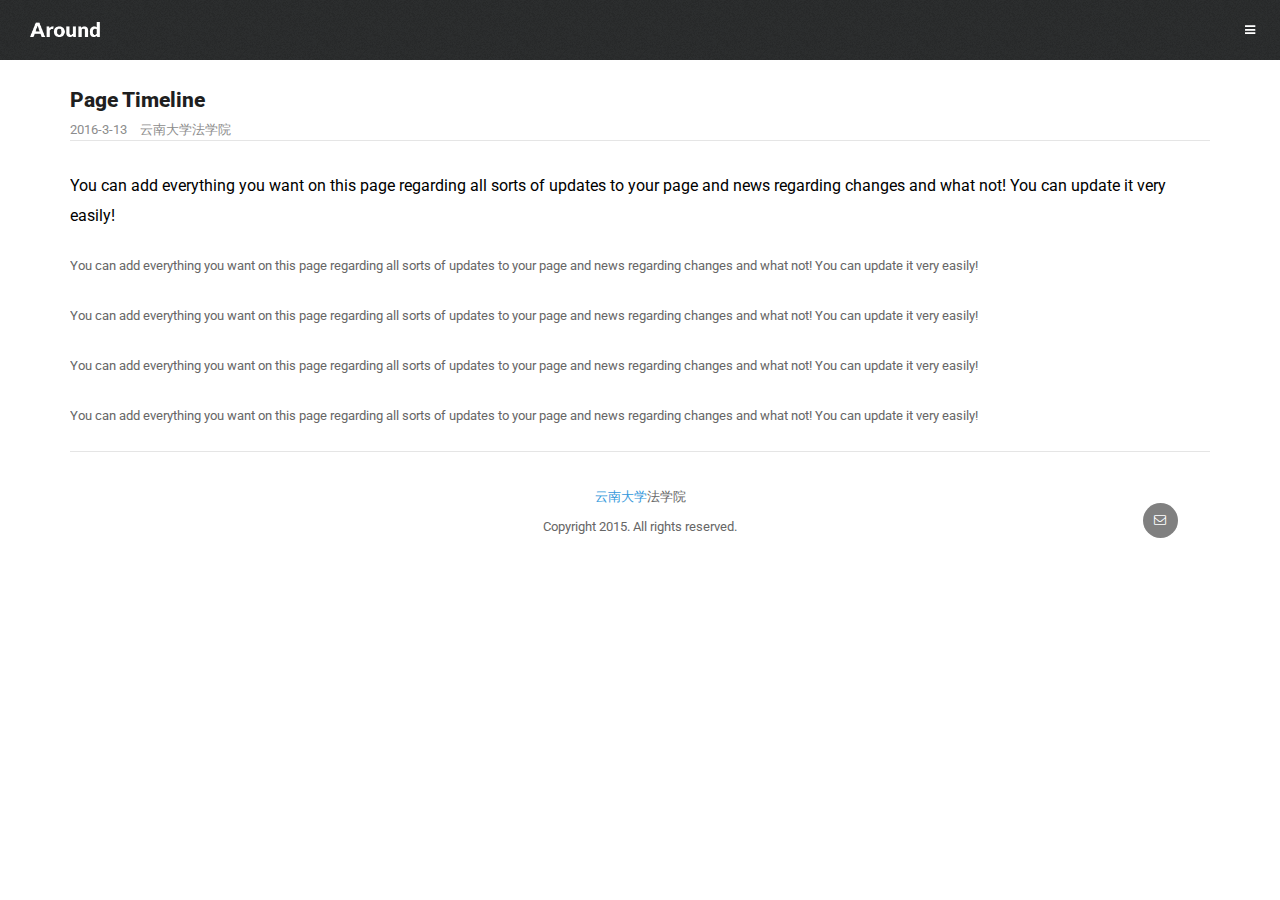
==== article.html @ e22a0e09 "initial version" ====
<!DOCTYPE html>
<html>
<head lang="en">
    <meta charset="UTF-8">
    <meta name="viewport"
          content="width=device-width,user-scalable=no, initial-scale=1.0, maximum-scale=1.0 minimal-ui">
    <title>law school</title>
    <!--<link rel="stylesheet" href="./bootstrap-3.3.2/dist/css/bootstrap.min.css">-->
    <link rel="stylesheet" href="style/framework.css" type="text/css">
    <link rel="stylesheet" href="style/font-awesome.css" type="text/css">
    <link rel="stylesheet" href="style/style.css" type="text/css">

    <script type="text/javascript" src="scripts/jquery-2.2.1.min.js"></script>
    <script type="text/javascript" src="scripts/headroom.min.js"></script>
    <script type="text/javascript" src="scripts/jQuery.headroom.js"></script>
    <script type="text/javascript" src="scripts/action.js"></script>

</head>
<body>
<ul class="menu-top">
    <!--还差一个active选择属性-->
    <li class="active-menu"><a href="index.html"><i class="fa fa-home"></i>主页<i class="fa fa-circle"></i></a></li>
    <li>
        <a class="has-submenu" href="#"><i class="fa fa-cog"></i>新闻公告<i class="fa fa-plus"></i></a>
        <ul class="submenu">
            <li><a href="news-faculty.html"><i class="fa fa-angle-right"></i>学院新闻<i class="fa fa-circle"></i></a></li>
            <li><a href="news-notice.html"><i class="fa fa-angle-right"></i>公告通知<i class="fa fa-circle"></i></a></li>
        </ul>
    </li>
    <li>
        <a class="has-submenu" href="#"><i class="fa fa-camera"></i>学院概况<i class="fa fa-plus"></i></a>
        <ul class="submenu">
            <li><a href="overview-faculty.html"><i class="fa fa-angle-right"></i>学院介绍<i class="fa fa-circle"></i></a>
            </li>
            <li><a href="overview-organization.html"><i class="fa fa-angle-right"></i>机构设置<i
                    class="fa fa-circle"></i></a></li>
            <li><a href="overview-presentL.html"><i class="fa fa-angle-right"></i>现任领导<i class="fa fa-circle"></i></a>
            </li>
            <li><a href="overview-previousL.html"><i class="fa fa-angle-right"></i>历任领导<i class="fa fa-circle"></i></a>
            </li>
            <li><a href="overview-council.html"><i class="fa fa-angle-right"></i>学术委员会<i class="fa fa-circle"></i></a>
            </li>
        </ul>
    </li>
    <li>
        <a class="has-submenu" href="#"><i class="fa fa-files-o"></i>教育教学<i class="fa fa-plus"></i></a>
        <ul class="submenu">
            <li><a href="education-tutor.html"><i class="fa fa-angle-right"></i>导师风采<i class="fa fa-circle"></i></a>
            </li>
            <li><a href="education-undergraduate.html"><i class="fa fa-angle-right"></i>本科生教学<i
                    class="fa fa-circle"></i></a></li>
            <li><a href="education-graduate.html"><i class="fa fa-angle-right"></i>研究生教学<i class="fa fa-circle"></i></a>
            </li>
            <li><a href="education-doctor.html"><i class="fa fa-angle-right"></i>博士生教学<i class="fa fa-circle"></i></a>
            </li>
            <li><a href="education-adult.html"><i class="fa fa-angle-right"></i>成人教育<i class="fa fa-circle"></i></a>
            </li>
            <li><a href="education-experiment.html"><i class="fa fa-angle-right"></i>试验中心<i
                    class="fa fa-circle"></i></a></li>
            <li><a href="education-practice.html"><i class="fa fa-angle-right"></i>实习基地<i class="fa fa-circle"></i></a>
            </li>
        </ul>
    </li>
    <li>
        <a class="has-submenu" href="#"><i class="fa fa-mobile"></i>科学研究<i class="fa fa-plus"></i></a>
        <ul class="submenu">
            <li><a href="study-application.html"><i class="fa fa-angle-right"></i>项目申报<i class="fa fa-circle"></i></a>
            </li>
            <li><a href="study-trend.html"><i class="fa fa-angle-right"></i>科研动态<i class="fa fa-circle"></i></a></li>
            <li><a href="study-found.html"><i class="fa fa-angle-right"></i>学科建设<i class="fa fa-circle"></i></a></li>
            <li><a href="study-center.html"><i class="fa fa-angle-right"></i>研究中心<i class="fa fa-circle"></i></a></li>
            <li><a href="study-journal.html"><i class="fa fa-angle-right"></i>学术期刊<i class="fa fa-circle"></i></a></li>
        </ul>
    </li>
    <li>
        <a href="contact.html"><i class="fa fa-envelope-o"></i>联系我们<i class="fa fa-circle"></i></a>
    </li>
    <li>
        <a class="close-menu" href="#"><i class="fa fa-times"></i>关闭<i class="fa fa-circle"></i></a>
    </li>
</ul>
<header class="header">
    <a class="header-logo" href="index.html"></a>
    <a class="header-nav show-nav"><i class="fa fa-navicon"></i></a>
</header>
<div class="header-clear" style="height: 90px"></div>

<div class="content">
    <div class="container no-bottom">
        <h1>Page Timeline</h1>
        <span>2016-3-13</span>
        <span>云南大学法学院</span>
        <div class="decoration"></div>
        <p style="font-size: 16px;color: #000000">
            You can add everything you want on this page regarding all sorts of updates to your page and news
            regarding changes and what not! You can update it very easily!
        </p>
        <p>
            You can add everything you want on this page regarding all sorts of updates to your page and news
            regarding changes and what not! You can update it very easily!
        </p>
        <p>
            You can add everything you want on this page regarding all sorts of updates to your page and news
            regarding changes and what not! You can update it very easily!
        </p>
        <p>
            You can add everything you want on this page regarding all sorts of updates to your page and news
            regarding changes and what not! You can update it very easily!
        </p>
        <p>
            You can add everything you want on this page regarding all sorts of updates to your page and news
            regarding changes and what not! You can update it very easily!
        </p>
    </div>
    <div class="decoration"></div>
</div>


<div class="footer">
    <p class="center-text" style="margin-bottom: 0px">
        <a href="http://www.ynu.edu.cn">云南大学</a>法学院
        <br/>
        Copyright 2015. All rights reserved.
    </p>

    <div class="footer-contact">
        <a href="#" class="footer-share">
            <i class="fa fa-share-alt"></i>
        </a>
    </div>
</div>

<div class="share-bottom">
    <h3>Contact Ways</h3>

    <p>
        <strong>Contact Information:</strong><br>
        <a href="tel:65036550" class="contact-call">电话: 65036550</a>
        <a href="#" class="contact-text">邮编: 650500</a>
        <a href="#" class="contact-mail">Email: lawschool@ynu.edu.cn</a>
        <a href="#" class="contact-facebook">地址: 昆明市呈贡区大学城云南大学(呈贡校区)法学楼</a>
    </p>
    <a href="#" class="close-share-bottom">Close</a>
</div>
<div class="menu-wrapper-background"></div>

</body>
</html>
---- style/framework.css ----
/*------------------------------------------------------------------
[Framework Stylesheet]

Project:	Boxed | Epsilon Framework
Version:	2.0
Last change:	10/23/2014
Assigned to:	Enabled & CosminCotor
Primary use:	ThemeForest Stock Item 
License:        You may not reuse or redistribute this framework
                outside the mentioned licenses found on ThemeForest
-------------------------------------------------------------------*/

@charset "utf-8";
@import url(http://fonts.useso.com/css?family=Open+Sans:300italic,400italic,600italic,700italic,800italic,400,300,600,700,800);
/*引入自定义字体*/
@import url(http://fonts.useso.com/css?family=Source+Sans+Pro:200,300,400,600,700,900,200italic,300italic,400italic,600italic,700italic,900italic);
@import url(http://fonts.useso.com/css?family=Lato:400,700,900);
@import url(http://fonts.useso.com/css?family=Roboto:400,100,100italic,300,300italic,400italic,500,500italic,700,700italic,900italic,900);
@import url(http://fonts.useso.com/css?family=Signika+Negative:300,400,600,700);

/* CSS Document */

/*
	1. Reset
	2. Typography 
	3. Preloader 
	4. Highlights 
	5. Buttons 
	6. Code Highlight 
	7. Lists
	8. Table 
	9. Speach Bubbles 
	10. Quote Styles
	11. Radio and Checkboxes
	12. Charts 
	13. Notifications
	14. Tabs
	15. Toggles
	16. Submenu
	17. Contact Form & Input Fields
	18. Detector
	19. Sharebox
	20. Profile
	21. Portfolio 
	22. Timeline
	23. --Feature Removed/Updated to Point 46--
	24. --Feature Removed/Updated to Point 46-- 
	25. Notification Page
	26. Login Box
	27. Portfolio Wide
    38. Sidebar Menu Structures
    39. Login Page
    40. Signup / Signin Page
    41. Coverpage Page
    42. User List Page
    43. Share Boxes
    44. Mobile Styled Switches
    45. Error Page
    46. Soon Page
    47. Blog Page
    48. Fullscreen Image Slider
    49. Calendar
*/

/*	1. Reset  */

* {
    appearance: normal;
    -webkit-appearance: none;
    -moz-appearance: none;
    margin: 0;
    padding: 0;
    border: 0;
    font-size: 100%;
    vertical-align: baseline;
    outline: none;
    font-size-adjust: none;
    -webkit-text-size-adjust: none; /*横屏时候缩放调整*/
    -moz-text-size-adjust: none;
    -ms-text-size-adjust: none;
    -webkit-tap-highlight-color: rgba(0, 0, 0, 0); /*屏蔽移动设备点击元素的阴影*/
}

*:focus {
    outline: none;
}

*, *:after, *:before {
    -webkit-box-sizing: border-box;
    -moz-box-sizing: border-box;
    box-sizing: border-box;
    padding: 0;
    margin: 0;
}

body {
    margin: 0;
    padding: 0;
    overflow-x: hidden;
}

body::-webkit-scrollbar {
    display: none;
}

a:hover {
    text-decoration: none !important; /*important优先级最高*/
}

::selection {
    background-color: #CCC;
    color: #000;
}

div, a, p, img, blockquote, form, fieldset, textarea, input, label, iframe, code, pre {
    display: block;
    position: relative;
    overflow: hidden;
}

/*	2. Typography  */

p {
    line-height: 30px;
    margin-bottom: 20px;
    font-size: 13px;
    letter-spacing: 0px;
}

p > a {
    display: inline;
    text-decoration: none;
}

p > a:hover {
    text-decoration: underline;
}
span{
    margin-right: 10px;
    font-size: 13px;
    color: #8c8c8c;
}
p > span {
    display: inline;
}

span > a {
    display: inline;
}

a > span {
    display: inline;
}

a {
    text-decoration: none;
}

a:hover {
    text-decoration: none;
}

h1 > a, h2 > a, h3 > a, h4 > a, h5 > a, h6 > a {
    display: inline;
}

table {
    border-collapse: separate;
    border-spacing: 0;
    background-color: #f6f6f6;
    border-left: 1px solid #e9e9e9;
    border-top: 1px solid #e9e9e9;
    width: 100%;
    clear: both;
    margin-bottom: 27px;
}

thead {
}

th {
    vertical-align: middle;
    border-bottom: 1px solid #e9e9e9;
    border-right: 1px solid #e9e9e9;
    font-weight: bold;
    color: #555;
    background-color: #f6f6f6;
}

tr {
    line-height: 18px;
}

td {
    border-right: 1px solid #e9e9e9;
    border-bottom: 1px solid #e9e9e9;
    text-align: center;
    color: #666;
    padding-top: 9px;
    padding-bottom: 9px;
    line-height: 18px;
    vertical-align: middle;
    background-color: #fdfdfd;
}

tr:hover > td {
    background: #fff;
}

ul {
    margin-bottom: 20px;
}

ol {
    margin-bottom: 30px;
}

li {
    line-height: 18px;
    margin-bottom: 5px;
    list-style: inside;
}

ol > li:last-child, ul > li:last-child {
    margin-bottom: 0px;
}

.background-turquoise {
    background-color: #1abc9c;
}

.background-turquoise-dark {
    background-color: #16a085;
}

.background-green {
    background-color: #2ecc71;
}

.background-green-dark {
    background-color: #27ae60;
}

.background-blue {
    background-color: #3498db;
}

.background-blue-dark {
    background-color: #2980b9;
}

.background-magenta {
    background-color: #9b59b6;
}

.background-magenta-dark {
    background-color: #8e44ad;
}

.background-yellow {
    background-color: #f1c40f;
}

.background-yellow-dark {
    background-color: #f39c12;
}

.background-orange {
    background-color: #e67e22;
}

.background-orange-dark {
    background-color: #d35400;
}

.background-red {
    background-color: #e74c3c;
}

.background-red-dark {
    background-color: #c0392b;
}

.background-gray {
    background-color: #95a5a6;
}

.background-gray-dark {
    background-color: #7f8c8d;
}

/*//////////////////////////////////////*/
/*Font Selection and General Font Colors*/
/*//////////////////////////////////////*/

body {
    font-family: 'Roboto', sans-serif;
    -webkit-font-smoothing: antialiased;
    color: #666;
    font-size: 12px;
    line-height: 20px;
}

.checkbox {
    color: #666;
}

h1 {
    font-size: 21px;
    margin-bottom: 10px;
    font-weight: 800;
    color: #212935;
}

h2 {
    font-size: 19px;
    margin-bottom: 10px;
    font-weight: 800;
    color: #212935;
}

h3 {
    font-size: 17px;
    margin-bottom: 10px;
    font-weight: 700;
    color: #212935
}

h4 {
    font-size: 15px;
    margin-bottom: 10px;
    font-weight: 800;
    color: #212935;
}

h5 {
    color: #212935;
    font-size: 13px;
    margin-bottom: 5px;
    font-weight: 800;
}

h1, h2, h3, h4, h5, h6 {
    font-family: 'Roboto', sans-serif;
    -webkit-font-smoothing: antialiased;
    color: #1f1f1f;
}

a:hover {
    color: #2980b9;
    transition: all 200ms ease;
}

a {
    color: #3498db;
    tramsition: all 200ms ease;
}

/*////////////////////////*/
/*Other Classes and Resets*/
/*////////////////////////*/

.overlay {
    pointer-events: none;
    position: absolute;
    width: 100%;
    height: 100%;
    background-color: rgba(0, 0, 0, 0.5);
    z-index: 9999;
}

.content {
    clear: both;
    margin-left: 30px;
    margin-right: 30px;
}

@media (min-width: 768px) {
    .content {
        margin-left: 70px;
        margin-right: 70px;
    }
}

.container {
    margin-bottom: 30px;
}

.no-bottom {
    margin-bottom: 0px;
    padding-bottom: 0px;
}

.half-bottom {
    margin-bottom: 15px;
}

.full-bottom {
    margin-bottom: 30px !important;
}

.clear {
    clear: both;
    height: 0px;
    line-height: 0px;
}

.float-left {
    float: left;
    margin-right: 10px;
}

.float-right {
    float: right;
    margin-left: 5px;
}

.right-text {
    display: block;
    text-align: right;
}

.left-text {
    display: block;
    text-align: left;
}

.center-text {
    display: block;
    text-align: center;
}

.uppercase {
    text-transform: uppercase;
}

.capitalize {
    text-transform: capitalize;
}

.regular-anchor {
    color: inherit !important;
}

.responsive-image {
    width: 100%;
    margin-bottom: 0px;
}

.round-image {
    border-radius: 500px;
}

.responsive-video {
    display: block;
    width: 100%;
    margin-bottom: 30px;
}

@media (min-width: 768px) {
    .responsive-video {
        min-height: 400px;
    }
}

.decoration {
    height: 1px;
    background-color: rgba(0, 0, 0, 0.1);
    margin-bottom: 30px;
    display: block;
    clear: both;
}

@media (max-width: 767px) {
    .center-if-mobile {
        text-align: center;
        display: block;
    }

    .left-if-mobile {
        text-align: left;
    }

    .right-if-mobile {
        text-align: right;
    }
}

@media (min-width: 768px) {
    .center-if-tablet {
        text-align: center;
    }

    .left-if-tablet {
        text-align: left;
    }

    .right-if-tablet {
        text-align: right;
    }
}

/*	3. Preloader  */

#preloader {
    position: fixed;
    z-index: 2500;
    top: 0;
    left: 0;
    right: 0;
    bottom: 0;
    background-color: #FFF;
    z-index: 99999999;
}

#status {
    position: fixed;
    z-index: 99999999;
    width: 250px;
    height: 250px;
    position: absolute;
    left: 50%;
    top: 50%;
    background-image: url(../images/status.gif);
    background-size: 64px 64px;
    background-repeat: no-repeat;
    background-position: center;
    margin: -125px 0 0 -125px;
}

#status p {
    top: 60%;
}

#status em {
    font-size: 10px !important;
    display: block;
    font-style: normal;
}

/*Typograhpy Features*/

.center-icon {
    width: 70px;
    margin-left: auto;
    margin-right: auto;
    margin-bottom: 30px;
}

.last-column {
    margin-right: 0% !important;
}

.one-third {
    width: 28%;
    float: left;
    margin-right: 8%;
}

.one-half {
    width: 45%;
    float: left;
    margin-right: 10%;
}

@media (max-width: 760px) {

    .hide-if-mobile {
        display: none;
    }

}

@media (min-width: 760px) {
    .one-third-responsive {
        width: 30%;
        float: left;
        margin-right: 5%;
    }

    .one-half-responsive {
        width: 46%;
        float: left;
        margin-right: 8%;
    }

    .sidebar-left-big {
        width: 70%;
        float: left;
        margin-right: 5%
    }

    .sidebar-right-small {
        width: 25%;
        float: right;
    }

    .sidebar-right-big {
        width: 70%;
        float: right;
    }

    .sidebar-left-small {
        width: 25%;
        float: left;
        margin-right: 5%;
    }

    .hide-if-responsive {
        display: none;
    }

}

/*	4. Highlights  */

.text-highlight {
    color: #FFFFFF;
    padding: 8px;
    margin-right: 3px;
}

.highlight-turqoise {
    background-color: #16a085;
}

.highlight-green {
    background-color: #27ae60;
}

.highlight-blue {
    background-color: #2980b9;
}

.highlight-magenta {
    background-color: #8e44ad;
}

.highlight-dark {
    background-color: #2c3e50;
}

.highlight-yellow {
    background-color: #f1c40f;
}

.highlight-red {
    background-color: #c0392b;
}

.highlight-orange {
    background-color: #e67e22;
}

/*	5. Buttons  */

.full-button {
    display: block;
    width: 100%;
    text-align: center;
}

.center-button {
    width: 120px;
    margin-left: auto;
    margin-right: auto;
    display: block !important;
    margin-top: 10px;
    text-align: center;
}

.button {
    display: inline-block;
    padding: 10px 20px;
}

.button-3d {
    display: inline-block;
    padding: 8px 20px;
}

.button i {
    margin-right: 10px;
    font-size: 12px;
    width: 12px;
    text-align: center;
    margin-left: -5px;
}

.button:hover {
    color: #FFFFFF !important;
}

.button-3d:hover {
    color: #FFFFFF !important;
}

.tea-3d {
    border-bottom: solid 4px #117562;
}

.button-tea {
    background-color: #16a085;
    color: #FFFFFF;
}

.button-tea:hover {
    background-color: #1abc9c;
}

.green-3d {
    border-bottom: solid 4px #1e8248;
}

.button-green {
    background-color: #27ae60;
    color: #FFFFFF;
}

.button-green:hover {
    background-color: #2ecc71;
}

.blue-3d {
    border-bottom: solid 4px #194e70;
}

.button-blue {
    background-color: #2980b9;
    color: #FFFFFF;
}

.button-blue:hover {
    background-color: #3498db;
}

.magenta-3d {
    border-bottom: solid 4px #602e75;
}

.button-magenta {
    background-color: #8e44ad;
    color: #FFFFFF;
}

.button-magenta:hover {
    background-color: #9b59b6;
}

.dark-3d {
    border-bottom: solid 4px #19232d;
}

.button-dark {
    background-color: #2c3e50;
    color: #FFFFFF;
}

.button-dark:hover {
    background-color: #34495e;
}

.yellow-3d {
    border-bottom: solid 4px #ba970b;
}

.button-yellow {
    background-color: #f1c40f;
    color: #1f1f1f;
}

.button-yellow:hover {
    background-color: #f39c12;
}

.orange-3d {
    border-bottom: solid 4px #9d3e00;
}

.button-orange {
    background-color: #d35400;
    color: #FFFFFF;
}

.button-orange:hover {
    background-color: #e67e22;
}

.red-3d {
    border-bottom: solid 4px #8a281e;
}

.button-red {
    background-color: #c0392b;
    color: #FFFFFF;
}

.button-red:hover {
    background-color: #e74c3c;
}

.light-3d {
    border-bottom: solid 4px #868a8c;
}

.button-light {
    background-color: #bdc3c7;
    color: #1f1f1f;
}

.button-light:hover {
    background-color: #ecf0f1;
}

.grey-3d {
    border-bottom: solid 4px #474d4e;
}

.button-grey {
    background-color: #7f8c8d;
    color: #FFFFFF;
}

.button-grey:hover {
    background-color: #95a5a6;
}

/*	6. Code Highlight  */

.code {
    border: solid 1px #cacaca;
    font-size: 12px;
    margin-bottom: 30px;
}

.wline {
    font-size: 11px;
    font-family: "Courier New", Courier, monospace !important;
    display: block;
    background-color: #FFFFFF;
    padding-left: 10px;
    padding-right: 10px;
    padding-top: 8px;
    padding-bottom: 8px;
}

.code > span:last-child {
    border-bottom: none;
}

.gline {
    font-size: 11px;
    font-family: "Courier New", Courier, monospace !important;
    border-top: solid 1px rgba(0, 0, 0, 0.1);
    border-bottom: solid 1px rgba(0, 0, 0, 0.1);
    display: block;
    background-color: #f1f1f1;
    padding-left: 10px;
    padding-right: 10px;
    padding-top: 8px;
    padding-bottom: 8px;
}

/*	7. Lists  */

.number-list {
}

.number-list li {
    line-height: 26px;
    list-style: decimal;
    overflow: visible !important;
    margin-left: 0px;
    list-style: decimal;
    margin-left: 20px;
    padding-left: 0px;
}

.normal-list li {
    line-height: 26px;
    padding-left: 5px;
}

.icon-list li {
    list-style: none;
    padding-left: 30px;
    background-repeat: no-repeat;
    background-size: 18px 18px;
    background-position: 0px 5px;
    margin-bottom: 10px;
    line-height: 26px;
}

.font-icon-list li {
    list-style: none;
    padding-left: 0px;
    color: #666666;
    line-height: 26px;
}

.font-icon-list li a {
    color: #666666;
}

.icon-list li a {
    color: #666666;
}

.font-icon-list i {
    margin-right: 10px;
    width: 12px;
}

.address-list {
    background-image: url(../images/lists/address_48.png);
}

.block-list {
    background-image: url(../images/lists/block_48.png);
}

.bookmark-list {
    background-image: url(../images/lists/bookmark_48.png);
}

.briefcase-list {
    background-image: url(../images/lists/briefcase_48.png);
}

.bubble-list {
    background-image: url(../images/lists/bubble_48.png);
}

.buy-list {
    background-image: url(../images/lists/buy_48.png);
}

.calendar-list {
    background-image: url(../images/lists/calendar_48.png);
}

.clipboard-list {
    background-image: url(../images/lists/clipboard_48.png);
}

.clock-list {
    background-image: url(../images/lists/clock_48.png);
}

.delete-list {
    background-image: url(../images/lists/delete_48.png);
}

.diagram-list {
    background-image: url(../images/lists/diagram_48.png);
}

.document-list {
    background-image: url(../images/lists/document_48.png);
}

.down-list {
    background-image: url(../images/lists/down_48.png);
}

.flag-list {
    background-image: url(../images/lists/flag_48.png);
}

.folder-list {
    background-image: url(../images/lists/folder_48.png);
}

.gear-list {
    background-image: url(../images/lists/gear_48.png);
}

.globe-list {
    background-image: url(../images/lists/globe_48.png);
}

.heart-list {
    background-image: url(../images/lists/heart_48.png);
}

.help-list {
    background-image: url(../images/lists/help_48.png);
}

.home-list {
    background-image: url(../images/lists/home_48.png);
}

.info-list {
    background-image: url(../images/lists/info_48.png);
}

.key-list {
    background-image: url(../images/lists/key_48.png);
}

.label-list {
    background-image: url(../images/lists/label_48.png);
}

.left-list {
    background-image: url(../images/lists/left_48.png);
}

.letter-list {
    background-image: url(../images/lists/letter_48.png);
}

.monitor-list {
    background-image: url(../images/lists/monitor_48.png);
}

.pencil-list {
    background-image: url(../images/lists/pencil_48.png);
}

.plus-list {
    background-image: url(../images/lists/plus_48.png);
}

.present-list {
    background-image: url(../images/lists/present_48.png);
}

.print-list {
    background-image: url(../images/lists/print_48.png);
}

.right-list {
    background-image: url(../images/lists/right_48.png);
}

.save-list {
    background-image: url(../images/lists/save_48.png);
}

.search-list {
    background-image: url(../images/lists/search_48.png);
}

.shield-list {
    background-image: url(../images/lists/shield_48.png);
}

.statistics-list {
    background-image: url(../images/lists/statistics_48.png);
}

.stop-list {
    background-image: url(../images/lists/stop_48.png);
}

.tick-list {
    background-image: url(../images/lists/tick_48.png);
}

.trash-list {
    background-image: url(../images/lists/trash_48.png);
}

.up-list {
    background-image: url(../images/lists/up_48.png);
}

.user-list {
    background-image: url(../images/lists/user_48.png);
}

.wallet-list {
    background-image: url(../images/lists/wallet_48.png);
}

.warning-list {
    background-image: url(../images/lists/warning_48.png);
}

/*	8. Table  */

.table {
    width: 100%;
    margin-bottom: 35px;
}

.table-title {
    font-family: 'Dosis', sans-serif;
    font-size: 12px;
}

.table-sub-title {
    font-family: 'Dosis', sans-serif;
    font-weight: bold;
    font-size: 12px;
}

.price {
    font-size: 12px;
}

.small-price {
    position: absolute;
    margin-left: 0px;
    font-size: 10px;
    margin-top: -3px !important;
}

table {
    font-size: 12px;
    text-shadow: 1px 1px 0px #fff;
    background: #eaebec;
    border: #ccc 1px solid;
    margin-bottom: 25px;
}

table th {
    padding: 21px 25px 22px 25px;
    border-bottom: 1px solid #e0e0e0;
}

table th:first-child {
    text-align: center;
    padding-left: 20px;
}

table tr {
    text-align: center;
    padding-left: 20px;
}

table tr td:first-child {
    text-align: left;
    padding-left: 20px;
    border-left: 0;
}

table tr td {
    padding: 14px;
    border-top: 1px solid #ffffff;
    border-bottom: 1px solid #e0e0e0;
    border-left: 0px solid #e0e0e0;
}

table tr.even td {
    background: #efefef;
}

table tr:last-child td {
    border-bottom: 0;
}

table tr:hover td {
    background: #f8f8f8;
}

.table-heading {
    padding-top: 10px;
    padding-bottom: 15px;
}

.table-text {
    color: #6f6f6f;
}

/*	9. Speach Bubbles  */

.green-bubble {
    background-color: #33c922 !important;
    color: #FFFFFF !important;
    border: none !important;
}

.blue-bubble {
    background-color: #0b84fe !important;
    color: #FFFFFF !important;
    border: none !important;
}

.speach-left {
    float: left;
    display: inline;
    text-align: left;
    max-width: 75%;
    font-size: 12px;
    padding-left: 10px;
    padding-right: 10px;
    padding-top: 5px;
    padding-bottom: 5px;
    border-radius: 10px;
    background-color: #FFFFFF;
    border: solid 1px #cacaca;
}

.speach-left-title {
    display: block;
    width: 100%;
    font-size: 10px;
    font-style: normal;
    padding-left: 5px;
    color: #000000;
    text-shadow: 0px 1px 0px #FFFFFF;
}

.speach-right {
    float: right;
    text-align: right;
    text-align: left;
    max-width: 75%;
    font-size: 12px;
    padding-left: 10px;
    padding-right: 10px;
    padding-top: 5px;
    padding-bottom: 5px;
    border-radius: 10px;
    background-color: #FFFFFF;
    border: solid 1px #cacaca;
}

.speach-right-title {
    text-align: right;
    display: block;
    font-size: 10px;
    font-style: normal;
    padding-right: 5px;
    color: #000000;
    text-shadow: 0px 1px 0px #FFFFFF;
}

/*	10. Quote Styles  */

.quote-style-one {
    margin-bottom: 30px;
}

.quote-style-one img {
    float: left;
    width: 25%;
}

.quote-style-one em {
    font-style: normal;
    float: left;
    width: 70%;
    padding-left: 4%;
}

.quote-style-one strong {
    font-style: italic;
    float: left;
    width: 70%;
    padding-left: 4%;
    padding-top: 2%;
}

.quote-style-two {
    margin-bottom: 30px;
}

.quote-style-two em {
    text-align: left;
    font-style: normal;
    display: block;
}

.quote-style-two strong {
    text-align: left;
    font-style: italic;
    display: block;
}

.quote-style-three {
    margin-bottom: 30px;
}

.quote-style-three em {
    text-align: right;
    font-style: normal;
    display: block;
}

.quote-style-three strong {
    text-align: right;
    font-style: italic;
    display: block;
}

.quote-style-four em {
    text-align: center;
    font-style: normal;
    display: block;
}

.quote-style-four strong {
    text-align: center;
    font-style: italic;
    display: block;
}

.quote-style-four img {
    width: 70px;
    margin-left: auto;
    margin-right: auto;
    padding-bottom: 20px;
}

/*	11. Radio and Checkboxe */

.checkbox-one {
    background-image: url(../images/ui/checkbox1.png);
    background-size: 16px 18px;
    background-repeat: no-repeat;
    padding-left: 30px;
    background-position: 0px 1px;
    margin-bottom: 10px;
}

.checkbox-one-checked {
    background-image: url(../images/ui/checkbox1c.png);
}

.checkbox-two {
    background-image: url(../images/ui/checkbox2.png);
    background-size: 16px 18px;
    background-repeat: no-repeat;
    padding-left: 30px;
    background-position: 0px 1px;
    margin-bottom: 10px;
}

.checkbox-two-checked {
    background-image: url(../images/ui/checkbox2c.png);
}

.checkbox-three {
    background-image: url(../images/ui/checkbox3.png);
    background-size: 16px 16px;
    background-repeat: no-repeat;
    padding-left: 30px;
    background-position: 0px 2px;
    margin-bottom: 10px;
}

.checkbox-three-checked {
    background-image: url(../images/ui/checkbox3c.png);
}

.radio-one {
    background-image: url(../images/ui/radio1.png);
    background-size: 16px 18px;
    background-repeat: no-repeat;
    padding-left: 30px;
    background-position: 0px 1px;
    margin-bottom: 10px;
}

.radio-one-checked {
    background-image: url(../images/ui/radio1c.png);
}

.radio-two {
    background-image: url(../images/ui/radio2.png);
    background-size: 16px 18px;
    background-repeat: no-repeat;
    padding-left: 30px;
    background-position: 0px 1px;
    margin-bottom: 10px;
}

.radio-two-checked {
    background-image: url(../images/ui/radio2c.png);
}

/*	12. Charts */

.chart div {
    overflow: hidden !important;
}

.chart strong {
    font-size: 13px;
    text-align: left;
    font-weight: 600;
    font-family: 'Source Sans Pro', sans-serif;
    padding-left: 5px;
}

.chart em {
    font-size: 13px;
    text-align: right;
    font-style: normal;
    display: block;
    margin-bottom: 10px;
    margin-top: -20px;
    font-weight: 300;
    font-family: 'Source Sans Pro', sans-serif;
    padding-right: 5px;
}

.chart-background {
    background-color: #CCC;
    width: 100%;
    display: block;
    height: 22px;
    margin-bottom: 20px;
    margin-top: -5px;
}

.red-chart {
    background-color: #c0392b;
    margin: 3px;
    height: 16px;
    opacity: 0.9;
}

.green-chart {
    background-color: #27ae60;
    margin: 3px;
    height: 16px;
    opacity: 0.9;
}

.yellow-chart {
    background-color: #f39c12;
    margin: 3px;
    height: 16px;
    opacity: 0.9;
}

.magenta-chart {
    background-color: #8e44ad;
    margin: 3px;
    height: 16px;
    opacity: 0.9;
}

.blue-chart {
    background-color: #2980b9;
    margin: 3px;
    height: 16px;
    opacity: 0.9;
}

.chart-round div {
    border-radius: 20px;
}

.p100 {
    width: 100%;
}

.p90 {
    width: 90%;
}

.p80 {
    width: 80%;
}

.p70 {
    width: 70%;
}

.p60 {
    width: 60%;
}

.p50 {
    width: 50%;
}

.p40 {
    width: 40%;
}

.p30 {
    width: 30%;
}

.p20 {
    width: 20%;
}

.p10 {
    width: 10%;
}

.p0 {
    width: 0%;
}

/*	13. Notifications */

.red-notification {
    background-color: #c0392b !important;
    color: #FFFFFF;
}

.green-notification {
    background-color: #27ae60 !important;
    color: #FFFFFF;
}

.yellow-notification {
    background-color: #f39c12 !important;
    color: #FFFFFF;
}

.blue-notification {
    background-color: #2980b9 !important;
    color: #FFFFFF;
}

.big-notification {
    margin-bottom: 30px;
    padding: 8px;
}

.big-notification h3 {
    font-family: 'Dosis', sans-serif;
    font-weight: 400;
    color: #FFFFFF;
    margin-bottom: 5px;
    margin: 10px;
    padding-bottom: 10px;
    padding-top: 5px;
    border-bottom: solid 1px rgba(255, 255, 255, 0.2);
}

.big-notification h4 {
    font-family: 'Dosis', sans-serif;
    font-weight: 400;
    color: #FFFFFF;
    margin-bottom: 5px;
    margin: 10px;
    padding-bottom: 10px;
    padding-top: 0px;
    border-bottom: solid 1px rgba(255, 255, 255, 0.2);
}

.close-big-notification {
    font-size: 14px;
    color: #FFFFFF;
    float: right;
    margin-top: -43px;
    margin-right: 10px;
    width: 20px;
    height: 20px;
    text-align: center;
}

.close-big-notification:hover {
    color: #FFFFFF;
}

.big-notification p {
    padding: 10px;
    padding-top: 0px;
    margin-bottom: 0px;
}

.static-notification-red {
    overflow: hidden;
    background-color: #c0392b;
    color: #FFFFFF;
    margin-bottom: 30px;
}

.static-notification-red p {
    font-size: 11px;
    margin-top: 10px;
    margin-bottom: 10px;
    font-weight: 500;
}

.static-notification-green {
    overflow: hidden;
    background-color: #27ae60;
    color: #FFFFFF;
    margin-bottom: 30px;
}

.static-notification-green p {
    font-size: 11px;
    margin-top: 10px;
    margin-bottom: 10px;
    font-weight: 500;
}

.static-notification-yellow {
    overflow: hidden;
    background-color: #f39c12;
    color: #FFFFFF;
    margin-bottom: 30px;
}

.static-notification-yellow p {
    font-size: 11px;
    margin-top: 10px;
    margin-bottom: 10px;
    font-weight: 500;
}

.static-notification-blue {
    overflow: hidden;
    background-color: #2980b9;
    color: #FFFFFF;
    margin-bottom: 30px;
}

.static-notification-blue p {
    font-size: 11px;
    margin-top: 10px;
    margin-bottom: 10px;
    font-weight: 500;
}

/*Top Notifications*/

.notification-top {
    height: 0px;
    width: 100%;
    transition: all 400ms ease;
}

.show-notification-top {
    height: 100px !important;
    transition: all 400ms ease;
    transition-delay: 1s;
}

.notification-top a {
    color: #FFFFFF;
    border-bottom: solid 1px rgba(255, 255, 255, 0.3);
    padding-bottom: 2px;
}

.hide-top-notification {
    font-size: 10px;
    width: 30px;
    height: 30px;
    position: absolute;
    right: 34px;
    top: 17px;
    color: #FFFFFF;
    text-align: center;
    background-color: rgba(0, 0, 0, 0.1);
    border-radius: 30px;
    line-height: 31px;
    border: none !important;
    transition: all 200ms ease;
}

.hide-top-notification:hover {
    background-color: rgba(0, 0, 0, 0.3);
    transition: all 200ms ease;
}

.goto-top-notification {
    font-size: 10px;
    width: 30px;
    height: 30px;
    position: absolute;
    right: 80px;
    top: 17px;
    color: #FFFFFF;
    text-align: center;
    background-color: rgba(0, 0, 0, 0.1);
    border-radius: 30px;
    line-height: 30px;
    border: none !important;
    transition: all 200ms ease;
}

.goto-top-notification:hover {
    background-color: rgba(0, 0, 0, 0.3);
    transition: all 200ms ease;
}

.notification-top h3 {
    margin-left: 30px;
    margin-top: 23px;
    margin-bottom: 12px;
    color: #FFFFFF;
}

.notification-top p {
    font-size: 12px;
    margin-left: 30px;
    padding-right: 30px;
    line-height: 24px;
    opacity: 0.8;
}

/*	14. Tabs */

.tabs div {
    overflow: hidden !important;
}

.tabs a {
    color: #343434;
    text-transform: uppercase;
}

.tab-content {
    overflow: hidden;
    display: none;
}

.tab-content img {
    margin-top: 8px;
}

.tab-content p {
    margin-bottom: 0px;
}

.tab-content-1 {
    display: block;
}

.tab-active {
    background-color: #bee7cf !important;
}

.actve-green {
    background-color: #67c68f !important;
}

.tab-but {
    font-size: 13px;
    float: left;
    background-color: #f9f9f9;
    margin-right: 2px;
    margin-bottom: 2px;
    padding-left: 10px;
    padding-right: 10px;
    padding-top: 5px;
    padding-bottom: 5px;
}

.tab-content {
    background-color: #eeeeee;
    padding-left: 10px;
    padding-right: 10px;
    padding-top: 10px;
    padding-bottom: 10px;
}

/*	15. Toggles  */

.toggle-content {
    display: none;
    padding-top: 0px;
}

.toggle-content p {
    border-top: solid 1px rgba(0, 0, 0, 0.05);
    margin-bottom: 0px;
    padding-top: 10px;
    padding: 15px;
}

.toggle-1, .toggle-2, .toggle-3 {
    background-color: #eeeeee;
}

.toggle-3 {

}

.deploy-toggle-1 {
    padding: 15px;
    padding-left: 50px;
    font-size: 13px;
    color: #343434;
    text-transform: uppercase;
    background-image: url(../images/ui/plus.png);
    background-repeat: no-repeat;
    background-size: 12px 12px;
    background-position: 15px 19px;
}

.toggle-1-active {
    background-image: url(../images/ui/minus.png);
}

.deploy-toggle-2 {
    padding: 15px;
    padding-left: 50px;
    font-size: 13px;
    color: #343434;
    text-transform: uppercase;
    background-image: url(../images/lists/plus_48.png);
    background-repeat: no-repeat;
    background-size: 14px 14px;
    background-position: 15px 18px;
}

.toggle-2-active {
    background-image: url(../images/lists/delete_48.png);
}

.deploy-toggle-3 {
    padding: 15px;
    font-size: 13px;
    color: #343434;
    text-transform: uppercase;
}

.deploy-toggle-3 em {
    background-color: #c0392b;
    position: absolute;
    transition: 0.1s ease-out;
    right: 15px;
    width: 50px;
    height: 20px;
    border-radius: 30px;
}

.deploy-toggle-3 em strong {
    top: 2px;
    left: 2px;
    height: 16px;
    width: 16px;
    border-radius: 19px;
    background-color: #f6f6f6;
    position: absolute;
    z-index: 999;
}

.toggle-3-active-background {
    background-color: #27ae60 !important;
}

.toggle-3-active-ball {
    transition: 0.01s ease-out;
    left: 32px !important;
}

/*	16. Submenu  */

.submenu-navigation a {
    color: #343434;
}

.submenu-navigation {
    background-color: #eeeeee;
}

.submenu-nav-deploy {
    font-size: 13px;
    padding: 15px;
    padding-left: 40px;
    text-transform: uppercase;
    background-image: url(../images/ui/arrow-down.png);
    background-repeat: no-repeat;
    background-size: 8px 5px;
    background-position: 15px 23px;
}

.submenu-nav-deploy-active {
    background-image: url(../images/ui/arrow-up.png);
}

.submenu-nav-items {
    display: none;
}

.submenu-nav-items a:first-child {
    border-top: solid 1px rgba(0, 0, 0, 0.1);
}

.submenu-nav-items a {
    padding-left: 20px;
    padding-top: 10px;
    padding-bottom: 10px;
    border-bottom: solid 1px rgba(0, 0, 0, 0.1);
}

.submenu-nav-items a:last-child {
    padding-bottom: 10px;
}

.sliding-door {
    overflow: hidden;
    background-color: #FFFFFF;
    border: solid 1px #cacaca;
    height: 40px;
    line-height: 39px;
}

.sliding-door-bottom {
    border: solid 1px rgba(0, 0, 0, 0.05);
}

.sliding-door-clear {
    height: 20px;
    display: block;
    width: 100%;
}

.sliding-door-top {
    position: absolute;
    background-color: #FFFFFF;
    display: block;
    width: 101%;
    height: inherit;
    line-height: inherit;
    padding-top: 3px;
    z-index: 10;
    font-size: 12px;
    padding-top: 0px;
    padding-left: 0px;
    padding-right: 15px;
    padding-bottom: 0px;
    border-left: solid 1px #cacaca;
    margin-left: -1px;
}

.sliding-door-top a {
    color: #333;
    text-transform: uppercase;
    background-position: 0 13px;
}

.sliding-door-bottom {
    position: absolute;
    background-color: #fefefe;
    display: block;
    width: 100%;
    height: inherit;
    line-height: inherit;
    padding-top: 3px;
    font-size: 12px;
    padding-left: 0px;
    padding-right: 20px;
    padding-top: 0px;
    padding-bottom: 0px;
}

.sliding-door-bottom a {
    color: #333;
    width: 98%;
}

.sliding-door-bottom a strong {
    padding-right: 10px;
    font-weight: normal;
    text-transform: uppercase;
}

.sliding-door-bottom a em {
    background-image: url(../images/ui/minus.png);
    background-size: 12px 12px;
    background-repeat: no-repeat;
    background-position: 13px 13px;
    margin-right: 20px;
    display: inline-block;
    float: left;
    width: 40px;
    height: 40px;
}

.sliding-door-top a em {
    background-image: url(../images/ui/plus.png);
    background-size: 12px 12px;
    background-repeat: no-repeat;
    background-position: 13px 13px;
    margin-right: 20px;
    display: inline-block;
    float: left;
    width: 40px;
    height: 40px;
}

/*	17. Contact Form  */

.contactField {
    background-color: rgba(255, 255, 255, 0.4);
    font-size: 12px;
    color: #666;
    border: solid 1px #cacaca;
}

.contactField:focus {
    border: solid 1px #27ae60;
}

.contactTextarea {
    background-color: rgba(255, 255, 255, 0.4);
    font-size: 12px;
    border: solid 1px #cacaca;
    color: #666;
}

.contactTextarea:focus {
    border: solid 1px #27ae60;
}

.contactSubmitButton {
    line-height: 19px !important;
    display: block !important;
    height: 36px !important;
    margin-right: 4px;
    width: 100%;
}

.contact-form {
    margin-bottom: 20px;
}

.contactNameField {
    padding-bottom: 5px;
    font-size: 12px;
}

.contactNameField span {
    float: right;
    opacity: 0.2;
}

.contactEmailField {
    padding-bottom: 5px;
    font-size: 12px;
}

.contactEmailField span {
    float: right;
    opacity: 0.2;
}

.contactMessageTextarea {
    padding-bottom: 5px;
    font-size: 12px;
}

.contactMessageTextarea span {
    float: right;
    opacity: 0.2;
}

/*Field Styles*/
.formFieldWrap {
    margin-top: -5px;
}

#contactNameField {
    text-transform: capitalize;
}

.contactField {
    min-width: 100%;
    display: block;
    box-sizing: border-box;
}

.contactTextarea {
    min-width: 100%;
    display: block;
    box-sizing: border-box;
}

.buttonWrap {
    line-height: 20px;
    padding-bottom: 24px;
    min-width: 43%;
    display: inline-block;
}

.formSubmitButtonErrorsWrap a {
    width: 25%;
    text-align: center;
    padding: 8px 10px !important;
}

.formValidationError .red-notification p {
    background-image: none !important;
    display: block !important;
    padding-left: 0px !important;
    text-align: center !important;
}

.contactField {
    height: 40px;
    padding-left: 10px;
    padding-right: 10px;
    margin-bottom: 10px;
}

.contactTextarea {
    margin-bottom: 20px;
    padding-left: 12px;
    padding-right: 12px;
    padding-top: 9px;
    padding-bottom: 9px;
    line-height: 18px;
    height: 80px;
}

/*Contact Bottom Icons*/
/*Contact Icons*/

@media (min-width: 768px) {
    .contact-information {
        padding-left: 20px;
    }
}

.contact-call {
    color: #666;
    height: 25px;
    display: block;
}

.contact-call i {
    width: 12px;
    diplay: block;
    margin-right: 20px;
}

.contact-text {
    color: #666;
    height: 25px;
    display: block;
}

.contact-text i {
    width: 12px;
    diplay: block;
    margin-right: 20px;
}

.contact-mail {
    color: #666;
    height: 25px;
    display: block;
}

.contact-mail i {
    width: 12px;
    diplay: block;
    margin-right: 20px;
}

.contact-facebook {
    color: #666;
    height: 25px;
    display: block;
}

.contact-facebook i {
    width: 12px;
    diplay: block;
    margin-right: 20px;
}

.contact-twitter {
    color: #666;
    height: 25px;
    display: block;
}

.contact-twitter i {
    width: 12px;
    diplay: block;
    margin-right: 20px;
}

/*Maps*/

.maps-container {
    display: block !important;
    padding-bottom: 0px;
    box-sizing: border-box;
    max-height: 150px;
    overflow: hidden;
    margin-bottom: 30px;
}

.maps {
    display: block !important;
    width: 100%;
    overflow: hidden;
}

/*Input Fields*/

/*Input and text fields*/

.text-input-one {
    width: 100%;
    background-color: #FFFFFF;
    border: solid 1px rgba(0, 0, 0, 0.15);
    height: 45px;
    color: rgba(0, 0, 0, 0.7);
    padding-left: 20px;
    padding-right: 20px;
    margin-bottom: 20px;
    transition: all 200ms ease;
}

.good-value:focus {
    border: solid 1px rgba(39, 174, 96, 1.0);
    transition: all 200ms ease;
}

.error-value:focus {
    border: solid 1px rgba(192, 57, 43, 1.0);
    transition: all 200ms ease;
}

.-user-value {
    background-image: url(../images/ui/login_user.png);
    background-size: 16px 15px;
    background-repeat: no-repeat;
    background-position: 20px 14px;
    padding-left: 50px;
}

.icon-password-value {
    background-image: url(../images/ui/login_password.png);
    background-size: 16px 15px;
    background-repeat: no-repeat;
    background-position: 19px 13px;
    padding-left: 50px;
}

/*	18. Detector  */

.detected-wrapper img {
    width: 70px;
    height: 70px;
    margin-left: auto;
    margin-right: auto;
}

.detected-wrapper h4 {
    text-align: center;
    margin-top: 10px;
    margin-bottom: 0px;
}

.detected-wrapper em {
    font-size: 11px;
    color: #e34e47;
    display: block;
    text-align: center;
    font-style: normal;
    margin-bottom: 10px;
}

.detected-wrapper p {
    width: 90%;
    text-align: center;
    margin-left: auto;
    margin-right: auto;
}

/*	19. Sharebox  */

.sharebox-wrapper {
    position: fixed;
    background-color: rgba(0, 0, 0, 0.8);
    width: 100%;
    height: 100%;
    z-index: 99999;
    display: none;
}

.sharebox {
    position: fixed;
    display: block;
    width: 280px;
    height: 300px;
    top: 50%;
    margin-top: -140px;
    left: 50%;
    margin-left: -140px;
    background-color: rgba(255, 255, 255, 0.9);
    z-index: 999999;
    border-radius: 5px;
}

.sharebox h3 {
    padding-top: 30px;
    padding-bottom: 0px;
    padding-left: 30px;
    padding-right: 30px;
}

.sharebox p {
    padding-left: 30px;
    padding-right: 30px;
}

.sharebox a {
    float: left;
    width: 40px;
    height: 40px;
    color: #FFFFFF;
    text-align: center;
    line-height: 40px;
    border-radius: 5px;
    font-size: 14px;
}

.share-icons {
    width: 250px;
    margin-left: auto;
    margin-right: auto;
}

.sharebox .facebook {
    margin-left: 5px;
    margin-right: 5px;
    background-color: #3B5998;
}

.sharebox .twitter {
    margin-left: 5px;
    margin-right: 5px;
    background-color: #4099FF;
}

.sharebox .google {
    margin-left: 5px;
    margin-right: 5px;
    background-color: #d34836;
}

.sharebox .message {
    margin-left: 5px;
    margin-right: 5px;
    background-color: #2ecc71;
}

.sharebox .mail {
    margin-left: 5px;
    margin-right: 5px;
    background-color: #3498db;
}

.sharebox .close-sharebox {
    width: 100%;
    height: 50px;
    color: #1f1f1f;
    font-size: 12px;
    line-height: 48px;
    margin-top: -30px;
}

/*	20. Profile */

.profile-header-contents {
    position: relative;
    z-index: 10;
}

.profile-header {
    background-image: url(../images/pictures/5.jpg);
    background-repeat: repeat;
}

.profile-header-logo {
    width: 120px;
    height: 120px;
    border-radius: 100px;
    margin-top: 30px;
    margin-bottom: 30px;
    margin-left: auto;
    margin-right: auto;
    border: solid 2px #ffffff;
}

.profile-header-background {
    background-image: url(../images/pictures/5w.jpg);
    background-repeat: repeat;
    position: absolute;
    left: 0px;
    right: 0px;
    top: 0px;
}

.profile-header-overlay {
    background-color: rgba(0, 0, 0, 0.7);
    position: absolute;
    z-index: 5;
    top: 0px;
    left: 0px;
    right: 0px;
    bottom: 0px;
    height: 100%;
}

.profile-header-icon-one {
    position: absolute;
    height: 45px;
    width: 45px;
    border-radius: 45px;
    top: 70px;
    left: 30px;
    background-color: rgba(255, 255, 255, 0.1);
    line-height: 45px;
    font-size: 14px;
    text-align: center;
    color: rgba(255, 255, 255, 0.7);
}

.profile-header-icon-two {
    position: absolute;
    height: 45px;
    width: 45px;
    border-radius: 45px;
    top: 70px;
    right: 30px;
    background-color: rgba(255, 255, 255, 0.1);
    line-height: 45px;
    font-size: 14px;
    text-align: center;
    color: rgba(255, 255, 255, 0.7);
}

.profile-header-heading {
    text-align: center;
    font-weight: 400;
    color: #FFFFFF;
    font-size: 22px;
}

.profile-header-subheading {
    text-align: center;
    display: block;
    color: rgba(255, 255, 255, 0.6);
    margin-top: -5px;
    font-style: normal;
    margin-bottom: 40px;
    font-size: 12px;
}

.profile-header-socials a {
    width: 33%;
    float: left;
    text-align: center;
    color: rgba(255, 255, 255, 0.8);
    font-size: 12px;
    margin-bottom: 30px;
}

.profile-header-socials a .fa-facebook {
    background-color: rgba(59, 89, 152, 0.5) !important;
}

.profile-header-socials a .fa-twitter {
    background-color: rgba(64, 153, 255, 0.5) !important;
}

.profile-header-socials a .fa-google-plus {
    background-color: rgba(211, 72, 54, 0.5) !important;
}

.profile-header-socials a i {
    width: 45px;
    height: 45px;
    margin-left: auto;
    margin-right: auto;
    background-color: rgba(255, 255, 255, 0.1);
    border-radius: 45px;
    line-height: 47px;
    display: block;
    text-align: center;
    color: rgba(255, 255, 255, 0.7);
    font-size: 16px;
    margin-bottom: 10px;
}

.profile-header-contents a {
    transition: all 200ms ease;
}

.profile-header-contents a:hover {
    color: rgba(255, 255, 255, 1);
    transition: all 200ms ease;
}

.profile-header-contents a i {
    transition: all 200ms ease;
}

.profile-header-contents a i:hover {
    color: rgba(255, 255, 255, 1);
    transition: all 200ms ease;
}

/*	21. Portfolio */

.adaptive-style {
    margin-bottom: 20px;
}

.adaptive-style h3 {
    width: 100px;
    float: left;
}

.adaptive-style a {
    float: right;
    font-size: 14px;
    color: #1f1f1f;
    margin-left: 8px;
    margin-right: 8px;
    transition: all 200ms ease;
}

.active-adaptive-style {
    color: #e74c3c !important;
    transition: all 200ms ease;
}

.adaptive-one .adaptive-item {
    width: 100%;
    transition: all 200ms ease;
    float: none;
}

.adaptive-two .adaptive-item {
    height: auto;
    width: 44%;
    margin-left: 3%;
    margin-right: 3%;
    transition: all 200ms ease;
    float: left;
}

.adaptive-two {
    margin-left: -2%;
    width: 105%;
}

.adaptive-three .adaptive-item {
    width: 27%;
    margin-left: 3%;
    margin-right: 3%;
    transition: all 200ms ease;
    float: left;
}

.adaptive-three {
    width: 105%;
    margin-left: -2%;
}

/*Portfolios*/

.portfolio-one-title {
    margin-bottom: 10px;
}

.portfolio-one-text .title {
    font-weight: 500;
    margin-top: 20px;
    margin-bottom: 0px;
}

.portfolio-one-text .subtitle {
    font-style: normal;
    font-size: 11px;
    opacity: 0.8;
}

.portfolio-one-detail {
    opacity: 0.6;
    color: #666666;
    display: inline-block;
    padding-right: 10px;
    padding-left: 10px;
    margin-bottom: 5px;
    margin-top: 0px;
    font-size: 11px;
}

.portfolio-one-links a {
    color: #666666;
    opacity: 0.6;
}

.portfolio-one-links a:first-child {
    float: left;
    font-size: 12px;
}

.portfolio-one-links a:first-child i {
    padding-right: 10px;
}

.portfolio-one-links a:last-child {
    float: right;
    font-size: 12px;
}

.portfolio-one-details a {
    opacity: 0.5;
    color: #666666;
    display: inline-block;
    padding-right: 10px;
    padding-left: 10px;
    margin-bottom: 5px;
    margin-top: 10px;
    font-size: 11px;
}

.portfolio-one-details a:first-child {
    padding-left: 0px !important;
}

.portfolio-one-details a:nth-child(2) {
    border-left: solid 1px #cacaca;
    border-right: solid 1px #cacaca;
}

.portfolio-one-links a:last-child i {
    padding-left: 10px;
}

.portfolio-one-image a {
    position: absolute;
    width: 100%;
    height: 100%;
    background-color: rgba(0, 0, 0, 0.6);
    z-index: 999;
    color: #FFFFFF;
    font-size: 30px;
    opacity: 0;
    transition: all 200ms ease;
}

.portfolio-one-image a:hover {
    opacity: 1;
    transition: all 200ms ease;
    color: #FFFFFF;
}

.portfolio-one-image a i {
    width: 30px;
    height: 30px;
    position: absolute;
    left: 50%;
    margin-left: -15px;
    top: 50%;
    margin-top: -13px;
}

.portfolio-one-image img {
    margin-bottom: 0px;
    padding-botom: 0px;
}

@media (min-width: 768px) {

    .portfolio-one-text .title {
        font-size: 18px;
        margin-top: 10px;
    }

    .portfolio-one-image {
        float: left;
        width: 46%;
        margin-right: 4%;
    }

    .portfolio-one-text {
        float: right;
        width: 50%;
    }

}

/*Portfolio Two*/

.portfolio-two {
    width: 119%;
    margin-left: -12%;
}

.portfolio-two-item {
    width: 47%;
    padding-left: 10%;
    float: left;
}

.portfolio-two-title {
    margin-bottom: 10px;
}

.portfolio-two-text .title {
    font-weight: 500;
    margin-top: 20px;
    margin-bottom: 0px;
    font-size: 14px;
}

.portfolio-two-text .subtitle {
    display: block;
    font-style: normal;
    font-size: 11px;
    opacity: 0.8;
    margin-bottom: 10px;
}

.portfolio-two-detail {
    opacity: 0.6;
    color: #666666;
    display: inline-block;
    padding-right: 10px;
    padding-left: 10px;
    margin-bottom: 5px;
    margin-top: 0px;
    font-size: 11px;
}

.portfolio-two-links a {
    color: #666666;
    opacity: 0.6;
}

.portfolio-two-links a:first-child {
    float: left;
    font-size: 12px;
}

.portfolio-two-links a:first-child i {
    padding-right: 10px;
}

.portfolio-two-links a:last-child {
    float: right;
    font-size: 12px;
}

.portfolio-two-details a {
    opacity: 0.5;
    color: #666666;
    display: inline-block;
    padding-right: 10px;
    padding-left: 10px;
    margin-bottom: 5px;
    margin-top: 10px;
    font-size: 11px;
}

.portfolio-two-details a:first-child {
    padding-left: 0px !important;
}

.portfolio-two-details a:nth-child(2) {
    border-left: solid 1px #cacaca;
    border-right: solid 1px #cacaca;
}

.portfolio-two-links a:last-child i {
    padding-left: 10px;
}

.portfolio-two-image {
    max-height: 100%;
    transition: all 200ms ease;
}

.portfolio-two-image a {
    position: absolute;
    width: 100%;
    height: 100%;
    background-color: rgba(0, 0, 0, 0.6);
    z-index: 999;
    color: #FFFFFF;
    font-size: 30px;
    opacity: 0;
    transition: all 200ms ease;
}

.portfolio-two-image a:hover {
    opacity: 1;
    transition: all 200ms ease;
    color: #FFFFFF;
}

.portfolio-two-image a i {
    width: 30px;
    height: 30px;
    position: absolute;
    left: 50%;
    margin-left: -15px;
    top: 50%;
    margin-top: -13px;
}

.portfolio-two-image img {
    margin-bottom: 0px;
    padding-botom: 0px;
}

@media (min-width: 768px) {
    .portfolio-two-image {
        max-height: 200px;
        transition: all 200ms ease;
    }
}

/*	22. Timeline */

.timeline {
    margin-top: 30px;
    display: none;
}
.timeline.cur{
    display: block;
}

.timeline-decoration {
    position: absolute;
    width: 1px;
    height: 100%;
    z-index: 9999;
    background-color: rgba(0, 0, 0, 0.1);
    margin-left: 22px;
}

.timeline-icon {
    /*width:70px;*/
    /*height:100%;*/
    float: left;
    display: inline;
    left: 15px;
}

.timeline-text {
    display: inline-block;
    padding-left: 70px;
    margin-top: -42px;
    min-height: 100px;
    width: 100%;
}

.timeline-text .subtitle {
    font-size: 11px;
    font-style: normal;
    display: block;
    margin-top: -10px;
    color: #e34e47;
    margin-bottom: 20px;
}

.timeline-text p {
    margin-top: -10px;
}

.timeline-icon i {
    position: relative;
    z-index: 9999;
    margin-left: auto;
    margin-right: auto;
    width: 15px;
    height: 15px;
    background-color: #1f1f1f;
    color: #FFFFFF;
    /*border:solid 1px #cacaca;	*/
    border-radius: 30px;
    font-size: 17px;
    line-height: 44px;
    text-align: center;
}

.timeline-quote .title {
    font-size: 14px;
    line-height: 30px;
    font-weight: 300;
    margin-bottom: 20px;
    margin-top: -10px;
}

.timeline-quote .subtitle {
    display: block;
    text-align: right;
}

@media (min-width: 768px) {

    .timeline {
        padding-left: 30px;
        padding-right: 30px;
    }

    .timeline-decoration {
        position: absolute;
        width: 1px;
        height: 100%;
        z-index: 99999;
        background-color: rgba(0, 0, 0, 0.1);
        margin-left: 32px;
    }

    .timeline-icon {
        width: 150px;
        height: 100%;
        float: left;
        display: inline;
    }

    .timeline-text {
        display: inline-block;
        padding-left: 100px;
        margin-top: -52px;
    }

    .timeline-icon i {
        position: relative;
        z-index: 99999;
        margin-left: auto;
        margin-right: auto;
        width: 65px;
        height: 65px;
        background-color: #1f1f1f;
        color: #FFFFFF;
        border: solid 1px #cacaca;
        border-radius: 65px;
        font-size: 20px;
        line-height: 64px;
        text-align: center;
    }

    .timeline-quote .title {
        font-size: 14px;
        line-height: 30px;
        font-weight: 300;
        margin-bottom: 20px;
        margin-top: -3px;
    }

}

/*	25. Notification Page */

.notification-page {
    margin-top: 30px;
}

.notification-page-item i:first-child {
    font-size: 16px;
    background-color: #1f1f1f;
    text-align: center;
    height: 50px;
    width: 50px;
    line-height: 52px;
    border-radius: 50px;
    color: #FFFFFF;
    margin-right: 20px;
    margin-top: 6px;
    margin-bottom: 0px;
    float: left;
    display: inline;
}

.notification-page-item img {
    width: 50px;
    height: 50px;
    border-radius: 50px;
    float: left;
    display: inline;
    margin-right: 20px;
    margin-top: 6px;
    margin-bottom: 0px;
}

.notification-page-item em {
    font-size: 13px;
    font-weight: 400;
    display: block;
    font-style: normal;
    text-align: justify !important;
}

.notification-page-item a:last-child {
    border: none;
}

.notification-page-item a {
    display: inline-block;
    float: right;
    text-align: right;
    padding-left: 15px;
    margin-left: 15px;
    border-left: solid 1px #cacaca;
    line-height: 12px;
    margin-top: 20px;
    font-size: 11px;
}

@media (min-width: 768px) {
    .notification-page-item {
        width: 45%;
        float: left;
        margin-right: 2.5%;
        margin-left: 2.5%;
    }
}

/*	26. Login Box  */

/*	27. Portfolio */

.portfolio-wide {
    margin-top: -26px;
}

.portfolio-wide-item img {
    margin: 0px;
    padding: 0px;
}

.portfolio-wide-item {
    margin-bottom: 5px;
}

.portfolio-wide-item .overlay {
    background-color: rgba(0, 0, 0, 0.7);
}

.portfolio-wide-item h3 {
    position: absolute;
    width: 100%;
    top: 50%;
    margin-top: -20px;
    z-index: 99999;
    color: #FFFFFF;
    text-align: center;
    font-weight: 500;
}

.portfolio-wide-item p {
    color: rgba(255, 255, 255, 0.5);
    position: absolute;
    width: 100%;
    top: 50%;
    margin-top: 0px;
    z-index: 99999;
    text-align: center;
}

@media (min-width: 768px) {

    .portfolio-wide-item {
        max-height: 200px;
    }

    .portfolio-wide-item h3 {
        font-size: 28px;
    }

    .portfolio-wide-item p {
        font-size: 14px;
        margin-top: 20px;
    }
}

/* Sidebar Menu Structures */
/* DO NOT CHANGE!*/
/* The code is calibrated perfectly for all mobiles*/

/*Sidebar Generated Code*/
/*Custom Code*/
.snap-content {
    position: absolute;
    top: 0;
    right: 0;
    bottom: 0;
    left: 0;
    width: auto;
    height: auto;
    z-index: 2;
    overflow: auto;
    -webkit-overflow-scrolling: touch;
    -webkit-transform: translate3d(0, 0, 0);
    -moz-transform: translate3d(0, 0, 0);
    -ms-transform: translate3d(0, 0, 0);
    -o-transform: translate3d(0, 0, 0);
    transform: translate3d(0, 0, 0);
}

.snap-drawers {
    position: absolute;
    top: 0;
    right: 0;
    bottom: 0;
    left: 0;
    width: auto;
    height: auto;
    overflow-x: hidden;
}

.snap-drawer {
    position: absolute;
    top: 0;
    right: auto;
    bottom: 0;
    left: auto;
    width: 275px;
    height: auto;
    overflow: auto;
    -webkit-overflow-scrolling: touch;
    -webkit-transition: width 0.3s ease;
    -moz-transition: width 0.3s ease;
    -ms-transition: width 0.3s ease;
    -o-transition: width 0.3s ease;
    transition: width 0.3s ease;
}

.snap-drawer-left {
    left: 0;
    z-index: 1;
}

.snap-drawer-right {
    right: 0;
    z-index: 1;
}

.snapjs-left .snap-drawer-right,
.snapjs-right .snap-drawer-left {
    display: none;
}

.snapjs-expand-left .snap-drawer-left,
.snapjs-expand-right .snap-drawer-right {
    width: 100%;
}

.snapjs-right .snap-drawer-left {
    display: block;
    right: 0;
    left: auto;
}

/* Hide the actual "Right" drawer in the demo */
.snapjs-right .snap-drawer-right {
    display: block !important;
    right: 0 !important;
    left: auto !important;
}

/*Snap.CSS*/

.snap-content {
    position: absolute;
    top: 0;
    right: 0;
    bottom: 0;
    left: 0;
    width: auto;
    height: auto;
    z-index: 2;
    overflow: auto;
    -webkit-overflow-scrolling: touch;
    -webkit-transform: translate3d(0, 0, 0);
    -moz-transform: translate3d(0, 0, 0);
    -ms-transform: translate3d(0, 0, 0);
    -o-transform: translate3d(0, 0, 0);
    transform: translate3d(0, 0, 0);
}

.snap-drawers {
    position: absolute;
    top: 0;
    right: 0;
    bottom: 0;
    left: 0;
    width: auto;
    height: auto;
}

.snap-drawer {
    position: absolute;
    top: 0;
    right: auto;
    bottom: 0;
    left: auto;
    width: 286px;
    height: auto;
    overflow: auto;
    -webkit-overflow-scrolling: touch;
    -webkit-transition: width 0.3s ease;
    -moz-transition: width 0.3s ease;
    -ms-transition: width 0.3s ease;
    -o-transition: width 0.3s ease;
    transition: width 0.3s ease;
}

.snap-drawer-left {
    left: 0;
    z-index: 1;
}

.snap-drawer-right {
    right: 0;
    z-index: 1;
    padding-left: 20px;
}

.snapjs-left .snap-drawer-right,
.snapjs-right .snap-drawer-left {
    display: none;
}

.snapjs-expand-left .snap-drawer-left,
.snapjs-expand-right .snap-drawer-right {
    width: 100%;
}

/* Hide the actual "Right" drawer in the demo */
.snapjs-right .snap-drawer-right {
    display: none;
}

/* Show the "Drag" background in the demo */
#content {
    background-color: #FFFFFF;
    overflow-x: hidden;
}

/* Styles for fading out the drawer content in the "Expanding" demo */
.drawer-inner {
    -webkit-transition: opacity 0.3s ease;
    -moz-transition: opacity 0.3s ease;
    -ms-transition: opacity 0.3s ease;
    -o-transition: opacity 0.3s ease;
    transition: opacity 0.3s ease;
}

.snapjs-expand-left .drawer-inner,
.snapjs-expand-right .drawer-inner {
    opacity: 0;
}

/* Default demo styles */

.snap-drawers {
    background-image: url(../images/misc/menu-bg.png);
    background-size: 100px 100px;
}

.snap-drawer {
    background-image: url(../images/misc/menu-bg.png);
    background-size: 100px 100px;
}

.no-user-select {
    -webkit-user-select: none; /* Chrome all / Safari all */
    -moz-user-select: none; /* Firefox all */
    -ms-user-select: none; /* IE 10+ */
    -o-user-select: none;
    user-select: none;
}

/* 39 .Login Page*/
/*///////////////*/

.login-page {
    background-size: cover;
    position: absolute;
    width: 100%;
    height: 100%;
    margin-bottom: -60px;
}

.login-page-overlay {
    background-color: rgba(0, 0, 0, 0.8);
    position: absolute;
    width: 100%;
    height: 100%;
    z-index: 1;
}

.login-page-wrapper {
    position: absolute;
    width: 280px;
    height: 330px;
    top: 50%;
    margin-top: -195px;
    left: 50%;
    margin-left: -140px;
    z-index: 2;
}

.login-username {
    display: block;
    width: 100%;
    height: 45px;
    padding-left: 20px;
    padding-right: 20px;
    line-height: 45px;
    line-height: 100%;
    border: solid 1px #cacaca;
    color: #666666;
    border-radius: 0px;
}

.login-password {
    display: block;
    width: 100%;
    height: 45px;
    padding-left: 20px;
    padding-right: 20px;
    line-height: 45px;
    line-height: 100%;
    border: solid 1px #cacaca;
    color: #666666;
    margin-top: -1px;
    border-radius: 0px;
}

.login-logo {
    background-image: url(../images/misc/logo.png);
    width: 100px;
    height: 22px;
    background-size: 100px 22px;
    margin-left: auto;
    margin-right: Auto;
    margin-bottom: 10px;
}

.login-page-wrapper p {
    color: rgba(255, 255, 255, 0.7);
    text-align: center;
}

.login-page-wrapper .button {
    width: 100%;
    text-align: center;
    margin-top: 20px;
}

.login-page-wrapper .forgot {
    text-align: center;
    margin-top: 20px;
    color: rgba(255, 255, 255, 0.5);
    transition: all 200ms ease;
}

.login-page-wrapper .forgot:hover {
    color: #FFFFFF;
    transition: all 200ms ease;
}

/*40.Signup Page*/
/*//////////////*/

.signup-page {
    background-size: cover;
    position: absolute;
    width: 100%;
    height: 100%;
    margin-bottom: -60px;
}

.signup-page-overlay {
    background-color: rgba(0, 0, 0, 0.8);
    position: absolute;
    width: 100%;
    height: 100%;
    z-index: 1;
}

.signup-page-wrapper {
    position: absolute;
    width: 280px;
    height: 460px;
    top: 50%;
    margin-top: -260px;
    left: 50%;
    margin-left: -140px;
    z-index: 2;
}

.signup-page-wrapper p {
    color: rgba(255, 255, 255, 0.7);
    text-align: center;
    margin-bottom: 20px;
}

.signup-logo {
    background-image: url(../images/misc/logo.png);
    width: 100px;
    height: 22px;
    background-size: 100px 22px;
    margin-left: auto;
    margin-right: auto;
    margin-bottom: 5px;
}

.signup-email {
    display: block;
    width: 100%;
    height: 45px;
    padding-left: 20px;
    padding-right: 20px;
    line-height: 45px;
    line-height: 100%;
    border: solid 1px #cacaca;
    color: #666666;
    border-radius: 0px;
}

.signup-password {
    display: block;
    width: 100%;
    height: 45px;
    padding-left: 20px;
    padding-right: 20px;
    line-height: 45px;
    line-height: 100%;
    border: solid 1px #cacaca;
    color: #666666;
    margin-top: -1px;
    margin-bottom: 30px;
    border-radius: 0px;
}

.or-button {
    margin-top: 10px;
    margin-bottom: 17px;
}

.or-button em {
    width: 40%;
    float: left;
    height: 1px;
    background-color: rgba(255, 255, 255, 0.2);
    margin-top: 11px;
}

.or-button strong {
    float: left;
    width: 20%;
    text-align: center;
    color: rgba(255, 255, 255, 0.5);
    font-weight: 400;
    font-size: 12px;
}

.signup-socials a:hover {
    opacity: 1;
    transition: all 250ms ease;
}

.signup-socials a {
    opacity: 0.9;
    transition: all 250ms ease;
}

.signup-socials i {
    padding-left: 30px;
    padding-right: 40px;
    width: 15px;
    font-size: 14px;
    line-height: 45px;
}

.signup-socials .facebook {
    background-color: #3b5998;
    color: #FFFFFF;
    line-height: 45px;
}

.signup-socials .twitter {
    background-color: #4099ff;
    color: #FFFFFF;
    line-height: 45px;
    margin-top: 10px;
}

.signup-socials .google {
    background-color: #d34836;
    color: #FFFFFF;
    line-height: 45px;
    margin-top: 10px;
}

.signup-socials .mail {
    background-color: #7f8c8d;
    color: #FFFFFF;
    line-height: 45px;
    margin-top: 10px;
}

/*41. Coverpage Page*/
/*//////////////////*/

.coverpage-slider {
    position: absolute;
    margin-top: 0px;
}

.coverpage-slider img {
    width: 100%;
    height: 100%;
}

.coverpage-image {
    background-size: cover;
    background-position: center center;
}

.coverpage-style-1 p {
    display: block;
    width: 260px;
    margin-left: auto;
    margin-right: auto;
    margin-top: 40px;
    color: #FFFFFF;
    z-index: 999999;
    position: relative;
    font-family: 'Roboto', sans-serif;
    font-weight: 300;
    text-align: center;
    line-height: 40px;
    position: absolute;
    left: 50%;
    margin-left: -130px;
    font-size: 16px;
}

.coverpage-style-1 img {
    position: absolute;
    z-index: 999999;
}

.coverpage-style-2 h3 {
    position: absolute;
    display: block;
    width: 200px;
    font-size: 32px;
    line-height: 45px;
    font-weight: 800;
    color: #FFFFFF;
    z-index: 99999;
    margin-left: 25px;
}

.coverpage-style-2 p {
    position: absolute;
    display: block;
    width: 220px;
    z-index: 999999;
    color: rgba(255, 255, 255, 0.8);
    margin-left: 25px;
}

.coverpage-button {
    position: absolute;
    z-index: 99999;
    border: solid 1px rgba(255, 255, 255, 1);
    width: 100px;
    height: 40px;
    line-height: 38px;
    text-align: center;
    color: #FFFFFF;
    transition: all 250ms ease;
}

.coverpage-button:hover {
    background-color: rgba(255, 255, 255, 0.1);
    color: #FFFFFF;
}

.coverpage-style-3 i {
    font-size: 64px;
    position: absolute;
    z-index: 999999;
    color: #FFFFFF;
    width: 80px;
    height: 80px;
    text-align: center;
    line-height: 80px;
    margin-left: -40px;
    margin-top: -40px;
}

.coverpage-style-3 p {
    position: absolute !important;
    z-index: 999999;
    color: #FFFFFF;
    font-size: 16px;
    font-weight: 300;
    text-align: center;
    width: 280px;
}

.coverpage-slider * {
    overflow: visible !important;
}

.owl-pagination {
    position: absolute;
    width: 100%;
    top: -40px;
    z-index: 9999999 !important;
}

.coverpage-style-4 h3 {
    position: absolute;
    display: block;
    width: 100%;
    text-align: center;
    font-size: 32px;
    line-height: 45px;
    font-weight: 800;
    color: #FFFFFF;
    z-index: 99999;
    font-size: 25px;
}

.coverpage-style-4 p {
    position: absolute;
    display: block;
    width: 100%;;
    text-align: center;
    z-index: 999999;
    color: rgba(255, 255, 255, 0.8);

}

/* 42 User List*/
/*/////////////*/

.user-list-item {
    margin-bottom: 30px;
}

.user-list-item img {
    float: left;
    width: 50px;
    height: 50px;
    border-radius: 50px;
}

.user-list-item strong {
    color: #1f1f1f;
    margin-left: 60px;
    font-size: 15px;
    margin-bottom: 0px;
    margin-top: 5px;
    display: block;
}

.user-list-item em {
    padding-left: 10px;
    font-style: normal;
    color: #666666;
    font-weight: 500;
}

.user-list-item i {
    position: absolute;
    right: 0px;
    top: 20px;
    font-size: 12px;
    color: #1f1f1f;
}

.user-list-follow img {
    float: left;
    width: 50px;
    height: 50px;
    border-radius: 50px;
}

.user-list-follow strong {
    float: left;
    font-size: 14px;
    color: #1f1f1f;
    padding-left: 10px;
}

.user-list-follow strong em {
    font-size: 11px;
    font-style: normal;
    color: #666666;
    margin-top: -10px;
    display: block;
    font-weight: 400;
}

.user-list-follow .follow {
    float: right;
    font-size: 10px;
    height: 30px;
    margin-top: 10px;
    line-height: 30px;
    padding-left: 15px;
    padding-right: 15px;
    border-radius: 30px;
    background-color: #3498db;
    color: #FFFFFF;
}

.user-list-socials img {
    float: left;
    width: 50px;
    height: 50px;
    border-radius: 50px;
}

.user-list-socials strong {
    float: left;
    font-size: 14px;
    color: #1f1f1f;
    padding-left: 10px;
}

.user-list-socials strong em {
    font-size: 11px;
    font-style: normal;
    color: #666666;
    margin-top: -10px;
    display: block;
    font-weight: 400;
}

.user-list-socials .icon1 {
    float: right;
    font-size: 10px;
    height: 30px;
    width: 30px;
    text-align: center;
    margin-top: 10px;
    line-height: 30px;
    border-radius: 30px;
    color: #FFFFFF;
    margin-left: 5px;
}

.user-list-socials .icon2 {
    float: right;
    font-size: 10px;
    height: 30px;
    width: 30px;
    text-align: center;
    margin-top: 10px;
    line-height: 30px;
    border-radius: 30px;
    color: #FFFFFF;
}

/*43. Share Boxes*/
/*///////////////*/

@media (min-width: 768px) {
    .share-socials-bottom {
        width: 600px !important;
    }
}

.share-bottom {
    position: fixed;
    width: 100%;
    z-index: 99999 !important;
    background-color: #f8f8f8;
    padding-top: 15px;
    padding-bottom: 15px;
    border-top: solid 1px rgba(0, 0, 0, 0.08);
    -webkit-box-shadow: 0 0 0 0 rgba(0, 0, 0, 0.1);
    box-shadow: 0 0 0 0 rgba(0, 0, 0, 0.1);
    bottom: -350px;
    transition: all 350ms ease;
}

.active-share-bottom {
    -webkit-box-shadow: 0 -5px 15px 1px rgba(0, 0, 0, 0.1) !important;
    box-shadow: 0 -5px 15px 1px rgba(0, 0, 0, 0.1) !important;
    bottom: 0px !important;
    transition: all 350ms ease;
}

.share-bottom h3 {
    text-align: center;
    font-size: 14px;
    text-transform: uppercase;
    font-weight: 500;
    padding-bottom: 15px;
    border-bottom: solid 1px rgba(0, 0, 0, 0.05);
    margin-left: -5px;
}

.share-socials-bottom {
    width: 300px;
    margin-left: auto;
    margin-right: auto;
}

.share-socials-bottom a {
    float: left;
    width: 60px;
    margin-left: 20px;
    margin-right: 20px;
    text-align: center;
    color: #666666;
    font-weight: 500;
    font-size: 12px;
    margin-bottom: 10px;
    margin-top: 10px;
}

.share-socials-bottom a i:hover {
    color: #FFFFFF;
    -webkit-transform: scale(0.9, 0.9);
    transform: scale(0.9, 0.9);
}

.share-socials-bottom a i {
    width: 60px;
    height: 60px;
    border-radius: 8px;
    color: #FFFFFF;
    line-height: 60px;
    font-size: 18px;
    margin-bottom: 5px;
    transition: all 250ms ease;
    opacity: 1;
}

.share-socials-bottom a i:hover {
    transition: all 250ms ease;
    opacity: 1;
}

.close-share-bottom {
    display: block;
    text-align: center;
    padding-top: 15px;
    margin-top: 15px;
    border-top: solid 1px rgba(0, 0, 0, 0.05);
    text-transform: uppercase;
    font-size: 12px;
    font-weight: 600;
    color: #1f1f1f;
    transition: all 250ms ease;
}

.close-share-bottom:hover {
    color: rgba(0, 0, 0, 0.6);
    transition: all 250ms ease;
}

/*Share Button*/

.share-button-regular:hover {
    color: #FFFFFF;
}

.share-button-regular {
    height: 45px;
    line-height: 45px;
    font-size: 12px;
    padding-left: 20px;
    padding-right: 20px;
    margin-bottom: 20px;
    transition: all 250ms ease;
}

.share-button-regular i {
    padding-right: 20px;
}

.share-button-regular:hover {
    opacity: 0.8;
    transition: all 250ms ease;
}

/*round*/

.share-button-round:hover {
    color: #FFFFFF;
}

.share-button-round {
    width: 34px;
    height: 34px;
    float: left;
    margin-right: 4px;
    margin-left: 4px;
    border-radius: 34px;
    text-align: center;
    line-height: 34px;
    transition: all 250ms ease;
    margin-bottom: 5px;
}

.share-button-round i {
    width: 34px;
    height: 34px;
    line-height: 34px;
    text-align: center;
}

.share-button-round:hover {
    transform: scale(1.1, 1.1);
    -webkit-transform: scale(1.1, 1.1);
    transition: all 250ms ease;
}

/*square*/

.share-button-square:hover {
    color: #FFFFFF;
}

.share-button-square {
    width: 34px;
    height: 34px;
    float: left;
    margin-right: 4px;
    margin-left: 4px;
    margin-bottom: 5px;
    text-align: center;
    line-height: 34px;
    transition: all 250ms ease;
}

.share-button-square i {
    width: 34px;
    height: 34px;
    line-height: 34px;
    text-align: center;
}

.share-button-square:hover {
    transform: scale(1.1, 1.1);
    -webkit-transform: scale(1.1, 1.1);
    transition: all 250ms ease;
}

.facebook-color {
    background-color: #3b5998;
    color: #FFFFFF;
}

.twitter-color {
    background-color: #4099ff;
    color: #FFFFFF;
}

.google-color {
    background-color: #d34836;
    color: #FFFFFF;
}

.pinterest-color {
    background-color: #C92228;
    color: #FFFFFF;
}

.sms-color {
    background-color: #27ae60;
    color: #FFFFFF;
}

.mail-color {
    background-color: #3498db;
    color: #FFFFFF;
}

/*44. Mobile Styled Switches*/
/*//////////////////////////*/

.switch-box h4 {
    font-size: 14px;
    line-height: 29px;
    float: left;
    font-weight: 500;
    padding-top: 2px;
    margin-bottom: 5px;
}

.switch-box .switch {
    float: right !important;
}

.switch-box .switch-icon {
    float: right !important;
}

.switch-box-content {
    clear: both;
    display: none;
}

.switch-box-subtitle {
    display: block;
    clear: both;
    opacity: 0.8;
}

.switch-1 {
    width: 50px;
    height: 30px;
    background-color: #c0392b;
    border-radius: 30px;
    transition: all 200ms ease;
    float: left;
}

.switch-1 em:first-child {
    position: absolute;
    color: #FFFFFF;
    height: 30px;
    line-height: 30px;
    margin-left: 11px;
    font-style: normal;
    font-size: 10px;
}

.switch-1 em:last-child {
    position: absolute;
    color: #FFFFFF;
    height: 30px;
    line-height: 30px;
    margin-left: 33px;
    font-style: normal;
    font-size: 10px;
}

.switch-1 span {
    width: 26px;
    height: 26px;
    position: absolute;
    background-color: #FFFFFF;
    border-radius: 28px;
    margin-top: 2px;
    transform: translateX(2px);
    -webkit-transform: translateX(2px);
    transition: all 200ms ease;
}

.switch-1-on {
    background-color: #27ae60;
    transition: all 200ms ease;
}

.switch-1-on span {
    transform: translateX(22px);
    -webkit-transform: translateX(22px);
    transition: all 200ms ease;
}

.switch-icon em:first-child {
    font-size: 10px;
    margin-top: 2px;
    margin-left: 9px;
    line-height: 27px;
}

.switch-icon em:last-child {
    font-size: 10px;
    margin-top: 2px;
    margin-left: 32px;
    line-height: 27px;
}

.switch-2 {
    width: 85px;
    background-color: #464646;
    height: 30px;
}

.switch-2 span {
    margin-top: 2px;
    transform: translateX(2px);
    -webkit-transform: translateX(2px);
    width: 40px;
    background-color: #676767;
    height: 26px;
    position: absolute;
    text-align: center;
    transition: all 200ms ease;
}

.switch-2 span em {
    display: block;
    color: #FFFFFF;
    font-style: normal;
    line-height: 26px;
    font-size: 10px !important;
    margin-top: -26px;
    transition: all 200ms ease;
}

.switch-2-on span {
    transform: translateX(43px);
    -webkit-transform: translateX(43px);
    /*background-color:#0e88b1;*/
    background-color: #27ae60;
    transition: all 200ms ease;
}

.switch-2-on span em {
    margin-top: 0px;
    transition: all 200ms ease;
}

.switch-3 {
    border: solid 3px #cacaca;
    width: 60px;
    height: 28px;
    background-color: #27ae60;
    transition: all 200ms ease;
}

.switch-3 span {
    z-index: 10;;
    position: absolute;
    background-color: #cacaca;
    width: 25px;
    border-right: solid 3px #FFFFFF;
    border-left: solid 3px #FFFFFF;
    height: 28px;
    margin-top: -3px;
    transform: translateX(33px);
    -webkit-transform: translateX(33px);
    transition: all 200ms ease;
}

.switch-3-on {
    background-color: #c0392b;
    transition: all 200ms ease;
}

.switch-3-on span {
    transform: translateX(-3px);
    -webkit-transform: translateX(-3px);
    transition: all 200ms ease;
}

.switch-3 strong {
    position: absolute;
    width: 54px;
    height: 22px;
    border: solid 3px #FFFFFF;
}

.switch-3 em {
    position: absolute;
    color: #FFFFFF;
    margin-left: 0px;
    font-style: normal;
    font-size: 10px;
    margin-top: 2px;
    width: 35px;
    text-align: center;
}

.switch-3 em:last-child {
    position: absolute;
    color: #FFFFFF;
    margin-left: 19px !important;
    font-style: normal;
    font-size: 10px;
    margin-top: 2px;
}

/*45.Error Page*/
/*/////////////*/

.error-page-wrapper {
    background-image: url(../images/pictures/3.jpg);
    background-position: center center;
    background-size: cover;
    position: absolute;
    width: 100%;
    height: 100%;
    margin-bottom: -60px;
}

.error-page-wrapper .overlay {
    background-color: rgba(0, 0, 0, 0.8);
}

.error-page {
    position: absolute;
    z-index: 999999;
    height: 280px;
    width: 300px;
    left: 50%;
    margin-left: -150px;
    top: 50%;
    margin-top: -170px;
}

.error-page h1 {
    color: #FFFFFF;
    font-size: 40px;
    text-align: center;
    line-height: 40px;
}

.error-page h4 {
    color: #FFFFFF;
    font-weight: 500;
    text-align: center;
}

.error-page p {
    text-align: center;
    padding-left: 20px;
    padding-right: 20px;
    color: rgba(255, 255, 255, 0.7);
    padding-top: 20px;
}

.error-page a {
    width: 120px;
    margin-left: auto;
    margin-right: auto;
    text-align: center;
    font-size: 13px;
    color: #FFFFFF;
    padding: 13px;
    padding-left: 38px;
    border: solid 1px rgba(255, 255, 255, 0.5);
    border-radius: 5px;
    font-weight: 500;
}

.error-page a i {
    position: absolute;
    left: 25px;
    top: 15px;
    font-size: 16px;
}

.error-page a:hover {
    background-color: rgba(255, 255, 255, 0.1);
    color: #FFFFFF;
}

/*46.Soon Page*/
/*////////////*/

.soon-page-wrapper {
    background-image: url(../images/pictures/3.jpg);
    background-position: center center;
    background-size: cover;
    position: absolute;
    width: 100%;
    height: 100%;
    margin-bottom: -60px;
}

.soon-page-wrapper .overlay {
    background-color: rgba(0, 0, 0, 0.8);
}

.soon-page {
    position: absolute;
    z-index: 999999;
    height: 370px;
    width: 300px;
    left: 50%;
    margin-left: -150px;
    top: 50%;
    margin-top: -215px;
}

.soon-page h1 {
    color: #FFFFFF;
    font-size: 28px;
    text-align: center;
    line-height: 40px;
    font-weight: 300;
    margin-bottom: 0px;
}

.soon-page h4 {
    color: rgba(255, 255, 255, 0.5);
    font-weight: 300;
    text-align: center;
}

.soon-page p {
    text-align: center;
    padding-left: 20px;
    padding-right: 20px;
    color: rgba(255, 255, 255, 0.7);
    padding-top: 20px;
}

.countdown * {
    color: #FFFFFF !important;
}

.soon-page a {
    width: 120px;
    margin-left: auto;
    margin-right: auto;
    text-align: center;
    font-size: 13px;
    color: #FFFFFF;
    padding: 13px;
    padding-left: 38px;
    border: solid 1px rgba(255, 255, 255, 0.5);
    border-radius: 5px;
    font-weight: 500;
}

.soon-page a i {
    position: absolute;
    left: 25px;
    top: 15px;
    font-size: 16px;
}

.soon-page a:hover {
    background-color: rgba(255, 255, 255, 0.1);
    color: #FFFFFF;
}

/*Countdown Box*/

.countdown {
    display: block;
    width: 225px;
    margin-left: auto;
    margin-right: auto;
    padding-bottom: 40px;
}

.countdown-box {
    float: left;
}

.countdown-box span {
    display: block;
    text-align: center;
    font-size: 10px;
    padding-top: 5px;
    text-transform: uppercase;
    color: #1f1f1f;
    opacity: 0.5;
    font-weight: 600 !important;
}

.countdown-years {
    font-size: 24px;
    font-weight: 800;
    margin-left: 15px;
    margin-right: 15px;
    padding-top: 3px;
    padding-bottom: 3px;
    color: #1f1f1f;
    display: none;
}

.box-years span {
    display: none !important;
}

.countdown-days {
    font-size: 28px;
    font-weight: 500;
    margin-left: 10px;
    margin-right: 10px;
    padding-top: 3px;
    padding-bottom: 3px;
    color: #1f1f1f;
}

.countdown-hours {
    font-size: 28px;
    font-weight: 500;
    margin-left: 10px;
    margin-right: 10px;
    padding-top: 3px;
    padding-bottom: 3px;
    color: #1f1f1f;
}

.countdown-minutes {
    font-size: 28px;
    font-weight: 500;
    margin-left: 10px;
    margin-right: 10px;
    padding-top: 3px;
    padding-bottom: 3px;
    color: #1f1f1f;
}

.countdown-seconds {
    font-size: 28px;
    font-weight: 500;
    margin-left: 10px;
    margin-right: 10px;
    padding-top: 3px;
    padding-bottom: 3px;
    color: #1f1f1f;
}

/*47.Blog Page*/
/*////////////*/

@media (min-width: 768px) {
    .blog-posts {
        width: 65%;
        float: left;
    }

    .blog-sidebar {
        margin-left: 5%;
        width: 30%;
        float: left;
    }
}

.blog-post-image img {
    display: block;
    width: 100%;
}

.blog-post-image {
    margin-bottom: 30px;
}

.blog-post-date {
    width: 50%;
    float: left;
}

.blog-post-text {
    margin-bottom: 20px;
}

.blog-post-date i {
    margin-right: 10px;
}

.blog-post-more {
    text-align: right;
}

.blog-post-more a i {
    margin-left: 10px;
}

.blog-search {
    height: 45px;
    display: block;
    width: 100%;
    padding-left: 20px;
    padding-right: 20px;
    border: solid 1px rgba(0, 0, 0, 0.1);
    transition: all 200ms ease;
    background-color: #FFFFFF;
}

.blog-search:focus {
    border: solid 1px #27ae60;
    transition: all 200ms ease;
}

.blog-gallery li {
    width: 50% !important;
    transform: scale(1, 1);
    -webkit-transform: scale(1, 1);
    transition: all 200ms ease;
}

.blog-gallery li:hover {
    transform: scale(0.9, 0.9);
    -webkit-transform: scale(0.9, 0.9);
    transition: all 200ms ease;
}

.blog-gallery {
    margin-bottom: 0px !important;
}

.blog-category {
    margin-bottom: 0px;
}

.blog-category li a {
    color: rgba(0, 0, 0, 0.6);
}

.blog-category li {
    list-style: none;
    line-height: 24px;
    transition: all 200ms ease;
}

.blog-category li i {
    margin-right: 20px;
}

.blog-category li:hover {
    padding-left: 10px;
    transition: all 200ms ease;
}

/*48 Fullscreen Image Slider*/

/*Full Screen Image Slider*/

.dark-overlay {
    /*background-color:rgba(5,31,49,0.7)!important;   */
    background-color: rgba(0, 0, 0, 0.8) !important;
}

.full-slider {
    margin-top: 0px;
}

.full-slider img {
    width: 100%;
    height: 100%;
}

.slider-image {
    background-size: cover;
    background-position: center center;
}

.slider-style-1 {
    position: absolute;
    width: 100%;
    top: 50%;
    z-index: 9999;
}

.slider-style-1 p {
    color: rgba(255, 255, 255, 0.8);
    text-align: center;
    width: 70%;
    margin-left: auto;
    margin-right: auto;
    font-size: 14px;
}

.slider-style-1 h2 {
    color: #FFFFFF;
    text-align: center;
    font-weight: 800;
    text-transform: uppercase;
    font-size: 51px;
    line-height: 50px;
    padding-bottom: 0px;
}

.slider-style-1 h3 {
    color: #FFFFFF;
    text-align: center;
    font-size: 13px;
    font-weight: 700;
    text-transform: uppercase;
    margin-bottom: 30px;
}

.slider-button-1 {
    width: 200px;
    margin-left: auto;
    margin-right: auto;
    font-size: 12px;
    font-weight: 500;
    text-transform: uppercase;
    text-align: center;
    padding-top: 12px;
    padding-bottom: 12px;
    font-family: 'Roboto', sans-serif;
    margin-bottom: 20px;
    transition: all 200ms ease;
}

.slider-button-1:hover {
    transform: scale(0.95, 0.95);
    transition: all 200ms ease;
}

.slider-button-2 {
    width: 200px;
    margin-left: auto;
    margin-right: auto;
    font-size: 12px;
    font-weight: 500;
    text-transform: uppercase;
    text-align: center;
    padding-top: 12px;
    padding-bottom: 12px;
    font-family: 'Roboto', sans-serif;
    margin-bottom: 20px;
    color: #cacaca;
    transition: all 200ms ease;
}

.slider-button-2:hover {
    transform: scale(0.95, 0.95);
    transition: all 200ms ease;
}

.button-line {
    border: solid 1px #cacaca;
}

.slider-button-1:hover {
    color: #FFFFFF;
}

.slider-button-2:hover {
    color: #FFFFFF;
}

.slider-style-2 {
    position: absolute;
    width: 100%;
    top: 50%;
    z-index: 9999;
}

.slider-style-2 h2 {
    color: #FFFFFF;
    text-align: center;
    font-weight: 800;
    text-transform: uppercase;
    font-size: 24px;
    line-height: 36px;
    padding-bottom: 0px;
    margin-bottom: 5px;
}

.slider-style-2 h3 {
    color: #FFFFFF;
    text-align: center;
    font-size: 34px;
    font-weight: 700;
    text-transform: uppercase;
    margin-bottom: 30px;
}

.slider-style-2 p {
    color: rgba(255, 255, 255, 0.8);
    text-align: center;
    width: 70%;
    margin-left: auto;
    margin-right: auto;
    font-size: 14px;
}

.slider-style-3 {
    position: absolute;
    width: 100%;
    top: 50%;
    z-index: 9999;
    height: 200px;
}

.slider-style-3 h2 {
    color: #FFFFFF;
    text-align: center;
    font-weight: 800;
    text-transform: uppercase;
    font-size: 24px;
    line-height: 36px;
    padding-bottom: 0px;
    margin-bottom: 0px;
}

.slider-style-3 h3 {
    color: #FFFFFF;
    text-align: center;
    font-size: 14px;
    font-weight: 700;
    text-transform: uppercase;
    margin-bottom: 20px;
}

.slider-style-3 p {
    color: rgba(255, 255, 255, 0.8);
    text-align: center;
    width: 70%;
    margin-left: auto;
    margin-right: auto;
    font-size: 14px;
}

@media (min-width: 768px) {
    .slider-style-1 h2 {
        font-size: 60px;
        line-height: 55px
    }

    .slider-style-1 h3 {
        font-size: 16px;
        margin-bottom: 10px;
    }

    .slider-style-1 p {
        font-size: 14px;
        width: 320px;
    }

    .slider-style-2 h2 {
        font-size: 36px;
        font-weight: 600;
    }

    .slider-style-2 h3 {
        padding-top: 10px;
        font-size: 48px;
        font-weight: 900;
    }

    .slider-style-2 p {
        width: 320px;
    }

    .slider-style-3 h2 {
        font-size: 36px;
        padding-bottom: 5px;
    }

    .slider-style-3 h3 {
        font-size: 18px;
    }

    .slider-style-3 p {
        width: 320px;
    }

}

/*Calendar*/

.calendar {
    margin-bottom: 30px;
}

.calendar-titles a {
    width: 14.28%;
    float: left;
    text-align: center;
    height: 40px;
    line-height: 40px;
    font-size: 10px;
    color: #1f1f1f;
    font-weight: 800;
}

.calendar-titles .light-titles {
    opacity: 0.5;
}

.calendar-days {
    margin-top: -10px;
    font-size: 14px;
    margin-bottom: 30px;
}

.calendar-days a {
    width: 14.28%;
    float: left;
    height: 60px;
    line-height: 60px;
    text-align: center;
    color: #1f1f1f;
    font-weight: 700;
}

.calendar-days a:hover {
    color: rgba(41, 128, 185, 1.0);
}

.calendar-day .light-day {
    opacity: 0.3;
}

.calendar-days i {
    position: absolute;
    font-size: 35px;
    margin-top: 12px;
    margin-left: -7px;
    z-index: -1;
}

.clear-day i {
    opacity: 0;
}

.light-day {
    opacity: 0.3;
}

.light-day i {
    display: none;
}

.taken-day {
    color: #FFFFFF !important;
}

.taken-day i {
    color: #27ae60;
}

.close-day {
    color: #FFFFFF !important;
}

.close-day i {
    color: #c0392b;
}

.calendar-hours {
    border-top: solid 1px rgba(0, 0, 0, 0.1);
}

.calendar-hour {
    height: 80px;
    border-bottom: solid 1px rgba(0, 0, 0, 0.1);
}

.calendar-hour-clear:hover {
    background-color: rgba(39, 174, 96, 0.1);
}

.calendar-hour-taken:hover {
    background-color: rgba(192, 57, 43, 0.1);
}

.calendar-hour strong {
    color: #666666;
    opacity: 0.7;
}

.calendar-hours a:last-child {
    border-bottom: none;
}

.calendar-hour .cal-time {
    position: absolute;
    margin-top: 30px;
    font-weight: 400;
    font-size: 11px;
    padding-left: 20px;
}

.calendar-hour .cal-from {
    position: absolute;
    margin-top: 18px;
    font-size: 11px;
    font-weight: 400;
    padding-left: 20px;
}

.calendar-hour .cal-to {
    position: absolute;
    margin-top: 40px;
    font-size: 11px;
    font-weight: 400;
    padding-left: 20px;
}

.calendar-hour h4 {
    font-size: 14px;
    padding-left: 100px;
    padding-top: 17px;
    margin-bottom: 2px;
}

.calendar-hour em {
    font-style: normal;
    font-size: 11px;
    padding-left: 100px;
    color: #666666;
}

.calendar-hour em i {
    margin-right: 10px;
}

.box {
    width: auto;
    /*一部列表所占高度*/
    height: auto;
    /*只有设置了relative，才能有top偏移量*/
    position: relative;
    /*top:-922px;这是加上margin的位置偏移*/
    /*让滑出部分掩藏*/
    overflow: visible;
}
---- style/style.css ----
body{
    height: 100%;
    background-color: #ffffff;
}

/*覆盖层*/
.menu-wrapper-background{
    position: fixed;
    z-index: 99999;
    background-color: rgba(0,0,0,0.6);
    width: 100%;
    height: 100%;
    top: 0px;
    left: 0px;
    display: none;
}

::-webkit-scrollbar{
    display: none;

}

/*一层导航*/
.menu-top{
    position: fixed !important;
    z-index: 999999999;
    max-height: 428px;
    width:300px!important;
    left: 50%;
    margin-left: -150px;
    border: solid 1px #cacaca;
}
.menu-top{
    border-top: solid 1px rgba(0,0,0,0.1);
    background-color: rgba(255,255,255,1);
    top: -500px;
    height: 100%;
    overflow: scroll !important;
    -webkit-overflow-scrolling:touch!important;
    transition: all 350ms ease;
    border-radius: 10px;

}

.show-menus{
    top: 50%;
    margin-top: -210px;
    -webkit-transition: all 350ms ease;
    -moz-transition: all 350ms ease;
    -ms-transition: all 350ms ease;
    -o-transition: all 350ms ease;
    transition: all 350ms ease;
}

.menu-top a{
    font-size: 13px;
    font-weight: 500;
    padding-left: 70px;
    color: #3b4043;
    line-height: 60px;
    border-bottom: solid 1px rgba(0,0,0,0.1);
}

.menu-top a:hover{
    color: #000000;
}

.menu-top li{
    list-style: none;
    margin-bottom: 0px;
}
.menu-top li a:hover{
    background-color: rgba(0,0,0,0.05)!important;
}

/*二层导航*/
.submenu{
    margin-bottom: 0px;
    max-height: 0px;
    overflow: hidden;
    transition: all 350ms ease;
}
.show-submenu{
    max-height: 500px!important;
    transition: all 350ms ease;
}
.submenu a{
    font-size: 12px;
    line-height: 60px!important;
    opacity: 0.8;
    padding-left: 90px;
}
.submenu li:hover{
    background-color: rgba(0,0,0,0.02);
}

/*导航图示*/
.menu-top a i{
    position: absolute;/*父元素有设置了position，absolute的top。left就从border内的左上角开始*/
    margin-top: 24px;
    margin-left: -40px;
}

.active-menu .fa-circle{
    color: #2ecc71!important;
}
.menu-top .fa-circle{
    /*position: absolute;!important;*/
    float: right;
    right: 0px;
    margin-right: 25px;
    font-size: 8px;
    margin-top: 26px;
}
.menu-top .fa-angle-right{
    position: absolute;
    left: 66px;
    margin-left: 0px;
}
.menu-top .fa-plus{
    transform: rotate(0deg);
    -ms-transform: rotate(0deg);
    -webkit-transform: rotate(0deg);
    right: 0px;
    margin-right: 25px;
    font-size: 11px;
    transition: all 350ms ease;
}
.active-plus{
    color: #c0392b;
    -ms-transform: rotate(135deg)!important;
    -webkit-transform: rotate(135deg)!important;
    transform: rotate(135deg)!important;
}
.has-submenu .fa-mobile{
    font-size:20px;
    margin-top: 19px;
}

/*导航头*/
.header{
    position: fixed;
    width: 100%;
    z-index: 99999;
    height: 60px;
    background-image:url(../images/menu-bg.png);
}
.header-clear{
    height: 60px;
}
.header-logo{
    background-image: url(../images/logo.png);
    background-size: 70px 15px;
    height: 15px;
    width: 70px;
    float: left;
    margin-top: 22px;
    margin-left: 30px;
}
.header-nav{
    float: right;
    color: #ffffff;
    height: 60px;
    width: 60px;
    text-align: center;
    line-height: 60px;
}
.header-nav:hover{
    color: #ffffff;
    background-color: rgba(255,255,255,0.1);
}

#owl-demo .item {
    display: block;
}
/*道航头动画*/
@-webkit-keyframes swingInX {
    0% {
        -webkit-transform: perspective(400px) rotateX(-90deg)
    }
    100% {
        -webkit-transform: perspective(400px) rotateX(0deg)
    }
}

@-moz-keyframes swingInX {
    0% {
        -moz-transform: perspective(400px) rotateX(-90deg)
    }
    100% {
        -moz-transform: perspective(400px) rotateX(0deg)
    }
}

@-o-keyframes swingInX {
    0% {
        -o-transform: perspective(400px) rotateX(-90deg)
    }
    100% {
        -o-transform: perspective(400px) rotateX(0deg)
    }
}

@keyframes swingInX {
    0% {
        transform: perspective(400px) rotateX(-90deg)
    }
    100% {
        transform: perspective(400px) rotateX(0deg)
    }
}
@-webkit-keyframes swingOutX {
    0% {
        -webkit-transform: perspective(400px) rotateX(0deg)
    }
    100% {
        -webkit-transform: perspective(400px) rotateX(-90deg)
    }
}

@-moz-keyframes swingOutX {
    0% {
        -moz-transform: perspective(400px) rotateX(0deg)
    }
    100% {
        -moz-transform: perspective(400px) rotateX(-90deg)
    }
}

@-o-keyframes swingOutX {
    0% {
        -o-transform: perspective(400px) rotateX(0deg)
    }
    100% {
        -o-transform: perspective(400px) rotateX(-90deg)
    }
}

@keyframes swingOutX {
    0% {
        transform: perspective(400px) rotateX(0deg)
    }
    100% {
        transform: perspective(400px) rotateX(-90deg)
    }
}
.animated.swingInX {
    -webkit-transform-origin: top;
    -moz-transform-origin: top;
    -ie-transform-origin: top;
    -o-transform-origin: top;
    transform-origin: top;
    -webkit-backface-visibility: visible!important;
    -webkit-animation-name: swingInX;
    -moz-backface-visibility: visible!important;
    -moz-animation-name: swingInX;
    -o-backface-visibility: visible!important;
    -o-animation-name: swingInX;
    backface-visibility: visible!important;
    animation-name: swingInX;
}
.animated.swingOutX {
    -webkit-transform-origin: top;
    -webkit-animation-name: swingOutX;
    -webkit-backface-visibility: visible!important;
    -moz-animation-name: swingOutX;
    -moz-backface-visibility: visible!important;
    -o-animation-name: swingOutX;
    -o-backface-visibility: visible!important;
    animation-name: swingOutX;
    backface-visibility: visible!important;
}
.animated.swingBInX{
    transform-origin: bottom;
    backface-visibility: visible!important;
    animation-name: swingInX;
}
.animated.swingBOutX{
    transform-origin: bottom;
    backface-visibility: visible!important;
    animation-name: swingOutX;
}
.animated {
    -webkit-animation-duration: .5s;
    -moz-animation-duration: .5s;
    -o-animation-duration: .5s;
    animation-duration: .5s;
    -webkit-animation-fill-mode: both;
    -moz-animation-fill-mode: both;
    -o-animation-fill-mode: both;
    animation-fill-mode: both;
}

/*通知公告主题设计*/
.module-news{
    border-top: solid 1px #d3d3d3;
    padding-top: 30px;
}
.module-title{
    font-family: Arial,Helvetica,freesans,sans-serif;
    margin-bottom: 1rem;
}
.module-title-link{
    font-weight: bold;
    font-size: 1.5rem;
    color: #4a4a4a;
}

/*颜色条注标识*/
.tag::before{
    content: " ";
    display: inline-block;
    margin-right: 0.5rem;
    border-left: solid 2px #47a1d8;
    height: 0.75rem;
}
.tag-news::before{
    border-color: #e91802;
}
.tag-notify::before{
    border-color: #ffd903;
}
.module-title-link.tag::before { /*同时拥有俩个类的元素*/
    height: 1.125rem;
    border-left-width: 0.225rem;
}

/*列表内部微调*/
.media-list-item{
    list-style-type: none;
    padding-bottom: 0.75rem;
    margin-bottom: 0.75rem;
    border-bottom: solid 1px #d3d3d3;
}
.media-title{
    padding: 0;
    margin: 0;
    font-size: 1rem;
}
.media-link,.media-link:hover{
    color: #000;
    /*font-size: 1rem;*/
    font-family: '宋体 ', sans-serif;
    line-height: 25px;
}
.media-tag{
    margin-top: 0.5rem;
    color: #767676;
}
.media-tag.tag::before{
    height: 0.5625rem;
    border-left-width: 0.125rem;
}

footer{
    padding-top: 20px;
    background-color: #f2f2f2;
    border-radius: 8px;
    width: 100%;
    bottom: 0;
    z-index: 99999;
    position: fixed;
}
.center-text{
    float: left;
    width: 100%;
    margin-left: auto;
    margin-right: auto;
}
.footer-contact{
    position: absolute;
    right: 8%;
    top: 35%;
    transition: all 200ms ease;
}
.footer-share{
    width: 35px;
    height: 35px;
    text-align: center;
    border-radius: 35px;
    color: #ffffff;
    background-color: gray;
}
.footer-contact:hover{
    transform: scale(1.1,1.1);
    -webkit-transform: scale(1.1,1.1);
    transition: all 200ms ease;
}
.footer-share i{
    width: 35px;
    height: 35px;
    line-height: 35px;
}
.fa-share-alt::before{
    content: "\f003";
}

.share-bottom p{
    text-align: center;
}

/*时间线列表*/
.timeline-text h3{
    margin-top: 18px;
}
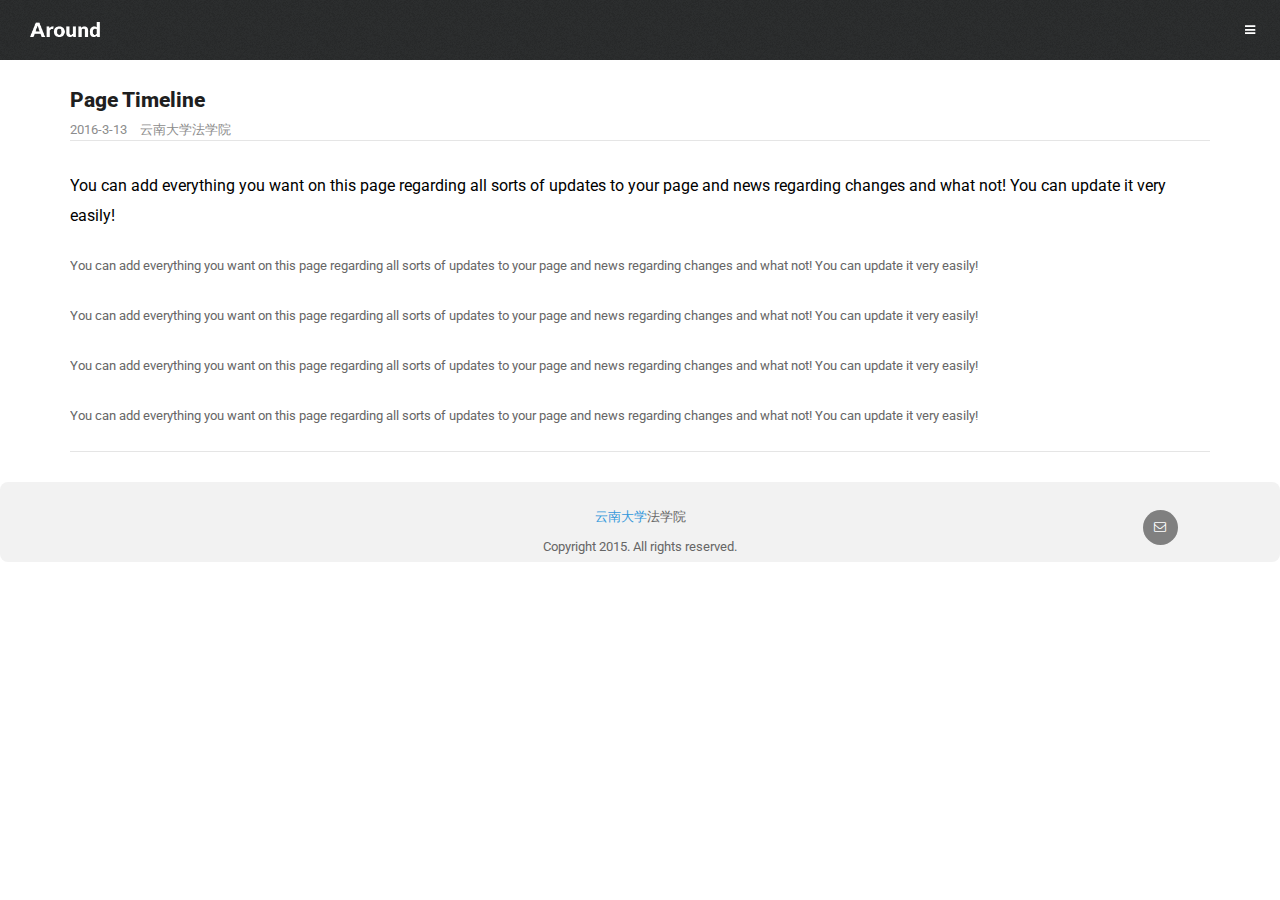
==== commit a06f5566: "fixed some slider bug and formed files type" ====
--- a/article.html
+++ b/article.html
@@ -13,7 +13,7 @@
     <script type="text/javascript" src="scripts/jquery-2.2.1.min.js"></script>
     <script type="text/javascript" src="scripts/headroom.min.js"></script>
     <script type="text/javascript" src="scripts/jQuery.headroom.js"></script>
-    <script type="text/javascript" src="scripts/action.js"></script>
+    <script type="text/javascript" src="scripts/custom.js"></script>
 
 </head>
 <body>
--- a/style/framework.css
+++ b/style/framework.css
@@ -373,6 +373,7 @@
     clear: both;
     margin-left: 30px;
     margin-right: 30px;
+    position: static;
 }
 
 @media (min-width: 768px) {
@@ -911,173 +912,6 @@
     width: 12px;
 }
 
-.address-list {
-    background-image: url(../images/lists/address_48.png);
-}
-
-.block-list {
-    background-image: url(../images/lists/block_48.png);
-}
-
-.bookmark-list {
-    background-image: url(../images/lists/bookmark_48.png);
-}
-
-.briefcase-list {
-    background-image: url(../images/lists/briefcase_48.png);
-}
-
-.bubble-list {
-    background-image: url(../images/lists/bubble_48.png);
-}
-
-.buy-list {
-    background-image: url(../images/lists/buy_48.png);
-}
-
-.calendar-list {
-    background-image: url(../images/lists/calendar_48.png);
-}
-
-.clipboard-list {
-    background-image: url(../images/lists/clipboard_48.png);
-}
-
-.clock-list {
-    background-image: url(../images/lists/clock_48.png);
-}
-
-.delete-list {
-    background-image: url(../images/lists/delete_48.png);
-}
-
-.diagram-list {
-    background-image: url(../images/lists/diagram_48.png);
-}
-
-.document-list {
-    background-image: url(../images/lists/document_48.png);
-}
-
-.down-list {
-    background-image: url(../images/lists/down_48.png);
-}
-
-.flag-list {
-    background-image: url(../images/lists/flag_48.png);
-}
-
-.folder-list {
-    background-image: url(../images/lists/folder_48.png);
-}
-
-.gear-list {
-    background-image: url(../images/lists/gear_48.png);
-}
-
-.globe-list {
-    background-image: url(../images/lists/globe_48.png);
-}
-
-.heart-list {
-    background-image: url(../images/lists/heart_48.png);
-}
-
-.help-list {
-    background-image: url(../images/lists/help_48.png);
-}
-
-.home-list {
-    background-image: url(../images/lists/home_48.png);
-}
-
-.info-list {
-    background-image: url(../images/lists/info_48.png);
-}
-
-.key-list {
-    background-image: url(../images/lists/key_48.png);
-}
-
-.label-list {
-    background-image: url(../images/lists/label_48.png);
-}
-
-.left-list {
-    background-image: url(../images/lists/left_48.png);
-}
-
-.letter-list {
-    background-image: url(../images/lists/letter_48.png);
-}
-
-.monitor-list {
-    background-image: url(../images/lists/monitor_48.png);
-}
-
-.pencil-list {
-    background-image: url(../images/lists/pencil_48.png);
-}
-
-.plus-list {
-    background-image: url(../images/lists/plus_48.png);
-}
-
-.present-list {
-    background-image: url(../images/lists/present_48.png);
-}
-
-.print-list {
-    background-image: url(../images/lists/print_48.png);
-}
-
-.right-list {
-    background-image: url(../images/lists/right_48.png);
-}
-
-.save-list {
-    background-image: url(../images/lists/save_48.png);
-}
-
-.search-list {
-    background-image: url(../images/lists/search_48.png);
-}
-
-.shield-list {
-    background-image: url(../images/lists/shield_48.png);
-}
-
-.statistics-list {
-    background-image: url(../images/lists/statistics_48.png);
-}
-
-.stop-list {
-    background-image: url(../images/lists/stop_48.png);
-}
-
-.tick-list {
-    background-image: url(../images/lists/tick_48.png);
-}
-
-.trash-list {
-    background-image: url(../images/lists/trash_48.png);
-}
-
-.up-list {
-    background-image: url(../images/lists/up_48.png);
-}
-
-.user-list {
-    background-image: url(../images/lists/user_48.png);
-}
-
-.wallet-list {
-    background-image: url(../images/lists/wallet_48.png);
-}
-
-.warning-list {
-    background-image: url(../images/lists/warning_48.png);
-}
 
 /*	8. Table  */
 
@@ -1308,71 +1142,6 @@
 
 /*	11. Radio and Checkboxe */
 
-.checkbox-one {
-    background-image: url(../images/ui/checkbox1.png);
-    background-size: 16px 18px;
-    background-repeat: no-repeat;
-    padding-left: 30px;
-    background-position: 0px 1px;
-    margin-bottom: 10px;
-}
-
-.checkbox-one-checked {
-    background-image: url(../images/ui/checkbox1c.png);
-}
-
-.checkbox-two {
-    background-image: url(../images/ui/checkbox2.png);
-    background-size: 16px 18px;
-    background-repeat: no-repeat;
-    padding-left: 30px;
-    background-position: 0px 1px;
-    margin-bottom: 10px;
-}
-
-.checkbox-two-checked {
-    background-image: url(../images/ui/checkbox2c.png);
-}
-
-.checkbox-three {
-    background-image: url(../images/ui/checkbox3.png);
-    background-size: 16px 16px;
-    background-repeat: no-repeat;
-    padding-left: 30px;
-    background-position: 0px 2px;
-    margin-bottom: 10px;
-}
-
-.checkbox-three-checked {
-    background-image: url(../images/ui/checkbox3c.png);
-}
-
-.radio-one {
-    background-image: url(../images/ui/radio1.png);
-    background-size: 16px 18px;
-    background-repeat: no-repeat;
-    padding-left: 30px;
-    background-position: 0px 1px;
-    margin-bottom: 10px;
-}
-
-.radio-one-checked {
-    background-image: url(../images/ui/radio1c.png);
-}
-
-.radio-two {
-    background-image: url(../images/ui/radio2.png);
-    background-size: 16px 18px;
-    background-repeat: no-repeat;
-    padding-left: 30px;
-    background-position: 0px 1px;
-    margin-bottom: 10px;
-}
-
-.radio-two-checked {
-    background-image: url(../images/ui/radio2c.png);
-}
-
 /*	12. Charts */
 
 .chart div {
@@ -1770,38 +1539,6 @@
 
 .toggle-3 {
 
-}
-
-.deploy-toggle-1 {
-    padding: 15px;
-    padding-left: 50px;
-    font-size: 13px;
-    color: #343434;
-    text-transform: uppercase;
-    background-image: url(../images/ui/plus.png);
-    background-repeat: no-repeat;
-    background-size: 12px 12px;
-    background-position: 15px 19px;
-}
-
-.toggle-1-active {
-    background-image: url(../images/ui/minus.png);
-}
-
-.deploy-toggle-2 {
-    padding: 15px;
-    padding-left: 50px;
-    font-size: 13px;
-    color: #343434;
-    text-transform: uppercase;
-    background-image: url(../images/lists/plus_48.png);
-    background-repeat: no-repeat;
-    background-size: 14px 14px;
-    background-position: 15px 18px;
-}
-
-.toggle-2-active {
-    background-image: url(../images/lists/delete_48.png);
 }
 
 .deploy-toggle-3 {
@@ -4886,15 +4623,4 @@
     margin-right: 10px;
 }
 
-.box {
-    width: auto;
-    /*一部列表所占高度*/
-    height: auto;
-    /*只有设置了relative，才能有top偏移量*/
-    position: relative;
-    /*top:-922px;这是加上margin的位置偏移*/
-    /*让滑出部分掩藏*/
-    overflow: visible;
-}
-
-
+
--- a/style/style.css
+++ b/style/style.css
@@ -270,16 +270,6 @@
     animation-name: swingOutX;
     backface-visibility: visible!important;
 }
-.animated.swingBInX{
-    transform-origin: bottom;
-    backface-visibility: visible!important;
-    animation-name: swingInX;
-}
-.animated.swingBOutX{
-    transform-origin: bottom;
-    backface-visibility: visible!important;
-    animation-name: swingOutX;
-}
 .animated {
     -webkit-animation-duration: .5s;
     -moz-animation-duration: .5s;
@@ -352,14 +342,16 @@
     border-left-width: 0.125rem;
 }
 
-footer{
+.footer{
     padding-top: 20px;
     background-color: #f2f2f2;
     border-radius: 8px;
-    width: 100%;
-    bottom: 0;
-    z-index: 99999;
+    width: 100%;  
+}
+#footer{
+ /*   z-index: 99999;
     position: fixed;
+*/
 }
 .center-text{
     float: left;
@@ -402,4 +394,4 @@
 /*时间线列表*/
 .timeline-text h3{
     margin-top: 18px;
-}+}
